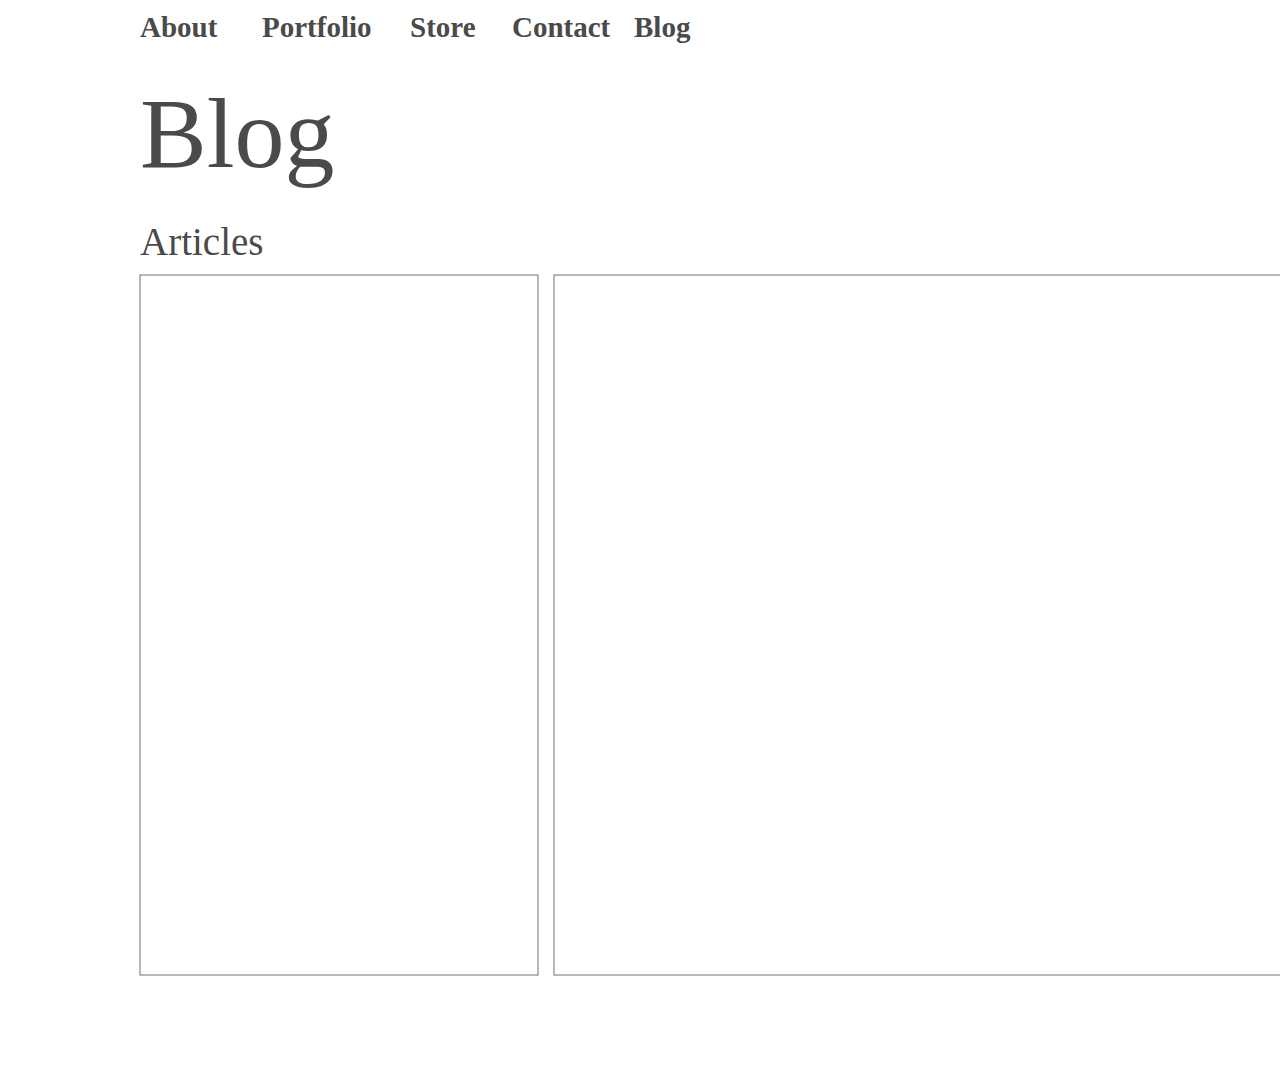
==== Blog/Blog.html @ 2122621c "Add files via upload" ====
<!DOCTYPE html>
<html>
<head>
<meta charset="utf-8"/>
<meta http-equiv="X-UA-Compatible" content="IE=edge"/>
<meta name="viewport" content="width=device-width, initial-scale=1.0">
<title>Blog</title>
<style id="applicationStylesheet" type="text/css">
	.mediaViewInfo {
		--web-view-name: Blog;
		--web-view-id: Blog;
		--web-scale-on-resize: true;
		--web-enable-deep-linking: true;
	}
	:root {
		--web-view-ids: Blog;
	}
	* {
		margin: 0;
		padding: 0;
		box-sizing: border-box;
		border: none;
	}
	#Blog {
		position: absolute;
		width: 1920px;
		height: 1080px;
		background-color: rgba(255,255,255,1);
		overflow: hidden;
		--web-view-name: Blog;
		--web-view-id: Blog;
		--web-scale-on-resize: true;
		--web-enable-deep-linking: true;
	}
	@keyframes fadein {
	
		0% {
			opacity: 0;
		}
		100% {
			opacity: 1;
		}
	
	}
	#Blog_m {
		left: 140px;
		top: 76px;
		position: absolute;
		overflow: visible;
		width: 189px;
		white-space: nowrap;
		text-align: left;
		font-family: Alegreya;
		font-style: normal;
		font-weight: normal;
		font-size: 100px;
		color: rgba(74,74,74,1);
	}
	#Blog_Articles {
		position: absolute;
		width: 1640px;
		height: 756px;
		left: 140px;
		top: 219px;
		overflow: visible;
	}
	#Articles_Space {
		fill: rgba(255,255,255,1);
		stroke: rgba(112,112,112,1);
		stroke-width: 1px;
		stroke-linejoin: miter;
		stroke-linecap: butt;
		stroke-miterlimit: 4;
		shape-rendering: auto;
	}
	.Articles_Space {
		position: absolute;
		overflow: visible;
		width: 398px;
		height: 700px;
		left: 0px;
		top: 56px;
	}
	#Articles {
		left: 0px;
		top: 0px;
		position: absolute;
		overflow: visible;
		width: 124px;
		white-space: nowrap;
		text-align: left;
		font-family: Alegreya;
		font-style: normal;
		font-weight: normal;
		font-size: 39px;
		color: rgba(74,74,74,1);
	}
	#Article_Writing_Space {
		fill: rgba(255,255,255,1);
		stroke: rgba(112,112,112,1);
		stroke-width: 1px;
		stroke-linejoin: miter;
		stroke-linecap: butt;
		stroke-miterlimit: 4;
		shape-rendering: auto;
	}
	.Article_Writing_Space {
		position: absolute;
		overflow: visible;
		width: 1226px;
		height: 700px;
		left: 414px;
		top: 56px;
	}
	#Heading {
		position: absolute;
		width: 1920px;
		height: 56px;
		left: 0px;
		top: 0px;
		overflow: visible;
	}
	#Toolbar_rectangle {
		opacity: 0.45;
		fill: rgba(255,255,255,1);
	}
	.Toolbar_rectangle {
		position: absolute;
		overflow: visible;
		width: 1920px;
		height: 56px;
		left: 0px;
		top: 0px;
	}
	#Portfolio {
		left: 262px;
		top: 11px;
		position: absolute;
		overflow: visible;
		width: 123px;
		height: 38px;
		--web-animation: fadein 0.3s ease-out;
		--web-action-type: page;
		--web-action-target: HomePage.html;
		cursor: pointer;
		text-align: left;
		font-family: Roboto Slab;
		font-style: normal;
		font-weight: bold;
		font-size: 29px;
		color: rgba(74,74,74,1);
	}
	#Contact_ {
		left: 512px;
		top: 11px;
		position: absolute;
		overflow: hidden;
		width: 123px;
		height: 38px;
		--web-animation: fadein 0.3s ease-out;
		--web-action-type: page;
		--web-action-target: HomePage.html;
		cursor: pointer;
		text-align: left;
		font-family: Roboto Slab;
		font-style: normal;
		font-weight: bold;
		font-size: 29px;
		color: rgba(74,74,74,1);
	}
	#About {
		left: 140px;
		top: 11px;
		position: absolute;
		overflow: hidden;
		width: 123px;
		height: 34px;
		--web-animation: fadein 0.3s ease-out;
		--web-action-type: page;
		--web-action-target: HomePage.html;
		cursor: pointer;
		text-align: left;
		font-family: Roboto Slab;
		font-style: normal;
		font-weight: bold;
		font-size: 29px;
		color: rgba(74,74,74,1);
	}
	#Store {
		left: 410px;
		top: 11px;
		position: absolute;
		overflow: visible;
		width: 123px;
		height: 38px;
		text-align: left;
		font-family: Roboto Slab;
		font-style: normal;
		font-weight: bold;
		font-size: 29px;
		color: rgba(74,74,74,1);
	}
	#Blog__ {
		left: 634px;
		top: 11px;
		position: absolute;
		overflow: hidden;
		width: 69px;
		height: 38px;
		text-align: left;
		font-family: Roboto Slab;
		font-style: normal;
		font-weight: bold;
		font-size: 29px;
		color: rgba(74,74,74,1);
	}
</style>
<script id="applicationScript">
///////////////////////////////////////
// INITIALIZATION
///////////////////////////////////////

/**
 * Functionality for scaling, showing by media query, and navigation between multiple pages on a single page. 
 * Code subject to change.
 **/

if (window.console==null) { window["console"] = { log : function() {} } }; // some browsers do not set console

var Application = function() {
	// event constants
	this.prefix = "--web-";
	this.NAVIGATION_CHANGE = "viewChange";
	this.VIEW_NOT_FOUND = "viewNotFound";
	this.VIEW_CHANGE = "viewChange";
	this.VIEW_CHANGING = "viewChanging";
	this.STATE_NOT_FOUND = "stateNotFound";
	this.APPLICATION_COMPLETE = "applicationComplete";
	this.APPLICATION_RESIZE = "applicationResize";
	this.SIZE_STATE_NAME = "data-is-view-scaled";
	this.STATE_NAME = this.prefix + "state";

	this.lastTrigger = null;
	this.lastView = null;
	this.lastState = null;
	this.lastOverlay = null;
	this.currentView = null;
	this.currentState = null;
	this.currentOverlay = null;
	this.currentQuery = {index: 0, rule: null, mediaText: null, id: null};
	this.inclusionQuery = "(min-width: 0px)";
	this.exclusionQuery = "none and (min-width: 99999px)";
	this.LastModifiedDateLabelName = "LastModifiedDateLabel";
	this.viewScaleSliderId = "ViewScaleSliderInput";
	this.pageRefreshedName = "showPageRefreshedNotification";
	this.application = null;
	this.applicationStylesheet = null;
	this.showByMediaQuery = null;
	this.mediaQueryDictionary = {};
	this.viewsDictionary = {};
	this.addedViews = [];
	this.viewStates = [];
	this.views = [];
	this.viewIds = [];
	this.viewQueries = {};
	this.overlays = {};
	this.overlayIds = [];
	this.numberOfViews = 0;
	this.verticalPadding = 0;
	this.horizontalPadding = 0;
	this.stateName = null;
	this.viewScale = 1;
	this.viewLeft = 0;
	this.viewTop = 0;
	this.horizontalScrollbarsNeeded = false;
	this.verticalScrollbarsNeeded = false;

	// view settings
	this.showUpdateNotification = false;
	this.showNavigationControls = false;
	this.scaleViewsToFit = false;
	this.scaleToFitOnDoubleClick = false;
	this.actualSizeOnDoubleClick = false;
	this.scaleViewsOnResize = false;
	this.navigationOnKeypress = false;
	this.showViewName = false;
	this.enableDeepLinking = true;
	this.refreshPageForChanges = false;
	this.showRefreshNotifications = true;

	// view controls
	this.scaleViewSlider = null;
	this.lastModifiedLabel = null;
	this.supportsPopState = false; // window.history.pushState!=null;
	this.initialized = false;

	// refresh properties
	this.refreshDuration = 250;
	this.lastModifiedDate = null;
	this.refreshRequest = null;
	this.refreshInterval = null;
	this.refreshContent = null;
	this.refreshContentSize = null;
	this.refreshCheckContent = false;
	this.refreshCheckContentSize = false;

	var self = this;

	self.initialize = function(event) {
		var view = self.getVisibleView();
		var views = self.getVisibleViews();
		if (view==null) view = self.getInitialView();
		self.collectViews();
		self.collectOverlays();
		self.collectMediaQueries();

		for (let index = 0; index < views.length; index++) {
			var view = views[index];
			self.setViewOptions(view);
			self.setViewVariables(view);
			self.centerView(view);
		}

		// sometimes the body size is 0 so we call this now and again later
		if (self.initialized) {
			window.addEventListener(self.NAVIGATION_CHANGE, self.viewChangeHandler);
			window.addEventListener("keyup", self.keypressHandler);
			window.addEventListener("keypress", self.keypressHandler);
			window.addEventListener("resize", self.resizeHandler);
			window.document.addEventListener("dblclick", self.doubleClickHandler);

			if (self.supportsPopState) {
				window.addEventListener('popstate', self.popStateHandler);
			}
			else {
				window.addEventListener('hashchange', self.hashChangeHandler);
			}

			// we are ready to go
			window.dispatchEvent(new Event(self.APPLICATION_COMPLETE));
		}

		if (self.initialized==false) {
			if (self.enableDeepLinking) {
				self.syncronizeViewToURL();
			} 
	
			if (self.refreshPageForChanges) {
				self.setupRefreshForChanges();
			}
	
			self.initialized = true;
		}
		
		if (self.scaleViewsToFit) {
			self.viewScale = self.scaleViewToFit(view);
			
			if (self.viewScale<0) {
				setTimeout(self.scaleViewToFit, 500, view);
			}
		}
		else if (view) {
			self.viewScale = self.getViewScaleValue(view);
			self.centerView(view);
			self.updateSliderValue(self.viewScale);
		}
		else {
			// no view found
		}
	
		if (self.showUpdateNotification) {
			self.showNotification();
		}

		//"addEventListener" in window ? null : window.addEventListener = window.attachEvent;
		//"addEventListener" in document ? null : document.addEventListener = document.attachEvent;
	}


	///////////////////////////////////////
	// AUTO REFRESH 
	///////////////////////////////////////

	self.setupRefreshForChanges = function() {
		self.refreshRequest = new XMLHttpRequest();

		if (!self.refreshRequest) {
			return false;
		}

		// get document start values immediately
		self.requestRefreshUpdate();
	}

	/**
	 * Attempt to check the last modified date by the headers 
	 * or the last modified property from the byte array (experimental)
	 **/
	self.requestRefreshUpdate = function() {
		var url = document.location.href;
		var protocol = window.location.protocol;
		var method;
		
		try {

			if (self.refreshCheckContentSize) {
				self.refreshRequest.open('HEAD', url, true);
			}
			else if (self.refreshCheckContent) {
				self.refreshContent = document.documentElement.outerHTML;
				self.refreshRequest.open('GET', url, true);
				self.refreshRequest.responseType = "text";
			}
			else {

				// get page last modified date for the first call to compare to later
				if (self.lastModifiedDate==null) {

					// File system does not send headers in FF so get blob if possible
					if (protocol=="file:") {
						self.refreshRequest.open("GET", url, true);
						self.refreshRequest.responseType = "blob";
					}
					else {
						self.refreshRequest.open("HEAD", url, true);
						self.refreshRequest.responseType = "blob";
					}

					self.refreshRequest.onload = self.refreshOnLoadOnceHandler;

					// In some browsers (Chrome & Safari) this error occurs at send: 
					// 
					// Chrome - Access to XMLHttpRequest at 'file:///index.html' from origin 'null' 
					// has been blocked by CORS policy: 
					// Cross origin requests are only supported for protocol schemes: 
					// http, data, chrome, chrome-extension, https.
					// 
					// Safari - XMLHttpRequest cannot load file:///Users/user/Public/index.html. Cross origin requests are only supported for HTTP.
					// 
					// Solution is to run a local server, set local permissions or test in another browser
					self.refreshRequest.send(null);

					// In MS browsers the following behavior occurs possibly due to an AJAX call to check last modified date: 
					// 
					// DOM7011: The code on this page disabled back and forward caching.

					// In Brave (Chrome) error when on the server
					// index.js:221 HEAD https://www.example.com/ net::ERR_INSUFFICIENT_RESOURCES
					// self.refreshRequest.send(null);

				}
				else {
					self.refreshRequest = new XMLHttpRequest();
					self.refreshRequest.onreadystatechange = self.refreshHandler;
					self.refreshRequest.ontimeout = function() {
						self.log("Couldn't find page to check for updates");
					}
					
					var method;
					if (protocol=="file:") {
						method = "GET";
					}
					else {
						method = "HEAD";
					}

					//refreshRequest.open('HEAD', url, true);
					self.refreshRequest.open(method, url, true);
					self.refreshRequest.responseType = "blob";
					self.refreshRequest.send(null);
				}
			}
		}
		catch (error) {
			self.log("Refresh failed for the following reason:")
			self.log(error);
		}
	}

	self.refreshHandler = function() {
		var contentSize;

		try {

			if (self.refreshRequest.readyState === XMLHttpRequest.DONE) {
				
				if (self.refreshRequest.status === 2 || 
					self.refreshRequest.status === 200) {
					var pageChanged = false;

					self.updateLastModifiedLabel();

					if (self.refreshCheckContentSize) {
						var lastModifiedHeader = self.refreshRequest.getResponseHeader("Last-Modified");
						contentSize = self.refreshRequest.getResponseHeader("Content-Length");
						//lastModifiedDate = refreshRequest.getResponseHeader("Last-Modified");
						var headers = self.refreshRequest.getAllResponseHeaders();
						var hasContentHeader = headers.indexOf("Content-Length")!=-1;
						
						if (hasContentHeader) {
							contentSize = self.refreshRequest.getResponseHeader("Content-Length");

							// size has not been set yet
							if (self.refreshContentSize==null) {
								self.refreshContentSize = contentSize;
								// exit and let interval call this method again
								return;
							}

							if (contentSize!=self.refreshContentSize) {
								pageChanged = true;
							}
						}
					}
					else if (self.refreshCheckContent) {

						if (self.refreshRequest.responseText!=self.refreshContent) {
							pageChanged = true;
						}
					}
					else {
						lastModifiedHeader = self.getLastModified(self.refreshRequest);

						if (self.lastModifiedDate!=lastModifiedHeader) {
							self.log("lastModifiedDate:" + self.lastModifiedDate + ",lastModifiedHeader:" +lastModifiedHeader);
							pageChanged = true;
						}

					}

					
					if (pageChanged) {
						clearInterval(self.refreshInterval);
						self.refreshUpdatedPage();
						return;
					}

				}
				else {
					self.log('There was a problem with the request.');
				}

			}
		}
		catch( error ) {
			//console.log('Caught Exception: ' + error);
		}
	}

	self.refreshOnLoadOnceHandler = function(event) {

		// get the last modified date
		if (self.refreshRequest.response) {
			self.lastModifiedDate = self.getLastModified(self.refreshRequest);

			if (self.lastModifiedDate!=null) {

				if (self.refreshInterval==null) {
					self.refreshInterval = setInterval(self.requestRefreshUpdate, self.refreshDuration);
				}
			}
			else {
				self.log("Could not get last modified date from the server");
			}
		}
	}

	self.refreshUpdatedPage = function() {
		if (self.showRefreshNotifications) {
			var date = new Date().setTime((new Date().getTime()+10000));
			document.cookie = encodeURIComponent(self.pageRefreshedName) + "=true" + "; max-age=6000;" + " path=/";
		}

		document.location.reload(true);
	}

	self.showNotification = function(duration) {
		var notificationID = self.pageRefreshedName+"ID";
		var notification = document.getElementById(notificationID);
		if (duration==null) duration = 4000;

		if (notification!=null) {return;}

		notification = document.createElement("div");
		notification.id = notificationID;
		notification.textContent = "PAGE UPDATED";
		var styleRule = ""
		styleRule = "position: fixed; padding: 7px 16px 6px 16px; font-family: Arial, sans-serif; font-size: 10px; font-weight: bold; left: 50%;";
		styleRule += "top: 20px; background-color: rgba(0,0,0,.5); border-radius: 12px; color:rgb(235, 235, 235); transition: all 2s linear;";
		styleRule += "transform: translateX(-50%); letter-spacing: .5px; filter: drop-shadow(2px 2px 6px rgba(0, 0, 0, .1)); cursor: pointer";
		notification.setAttribute("style", styleRule);

		notification.className = "PageRefreshedClass";
		notification.addEventListener("click", function() {
			notification.parentNode.removeChild(notification);
		});
		
		document.body.appendChild(notification);

		setTimeout(function() {
			notification.style.opacity = "0";
			notification.style.filter = "drop-shadow( 0px 0px 0px rgba(0,0,0, .5))";
			setTimeout(function() {
				try {
					notification.parentNode.removeChild(notification);
				} catch(error) {}
			}, duration)
		}, duration);

		document.cookie = encodeURIComponent(self.pageRefreshedName) + "=; max-age=1; path=/";
	}

	/**
	 * Get the last modified date from the header 
	 * or file object after request has been received
	 **/
	self.getLastModified = function(request) {
		var date;

		// file protocol - FILE object with last modified property
		if (request.response && request.response.lastModified) {
			date = request.response.lastModified;
		}
		
		// http protocol - check headers
		if (date==null) {
			date = request.getResponseHeader("Last-Modified");
		}

		return date;
	}

	self.updateLastModifiedLabel = function() {
		var labelValue = "";
		
		if (self.lastModifiedLabel==null) {
			self.lastModifiedLabel = document.getElementById("LastModifiedLabel");
		}

		if (self.lastModifiedLabel) {
			var seconds = parseInt(((new Date().getTime() - Date.parse(document.lastModified)) / 1000 / 60) * 100 + "");
			var minutes = 0;
			var hours = 0;

			if (seconds < 60) {
				seconds = Math.floor(seconds/10)*10;
				labelValue = seconds + " seconds";
			}
			else {
				minutes = parseInt((seconds/60) + "");

				if (minutes>60) {
					hours = parseInt((seconds/60/60) +"");
					labelValue += hours==1 ? " hour" : " hours";
				}
				else {
					labelValue = minutes+"";
					labelValue += minutes==1 ? " minute" : " minutes";
				}
			}
			
			if (seconds<10) {
				labelValue = "Updated now";
			}
			else {
				labelValue = "Updated " + labelValue + " ago";
			}

			if (self.lastModifiedLabel.firstElementChild) {
				self.lastModifiedLabel.firstElementChild.textContent = labelValue;

			}
			else if ("textContent" in self.lastModifiedLabel) {
				self.lastModifiedLabel.textContent = labelValue;
			}
		}
	}

	self.getShortString = function(string, length) {
		if (length==null) length = 30;
		string = string!=null ? string.substr(0, length).replace(/\n/g, "") : "[String is null]";
		return string;
	}

	self.getShortNumber = function(value, places) {
		if (places==null || places<1) places = 4;
		value = Math.round(value * Math.pow(10,places)) / Math.pow(10, places);
		return value;
	}

	///////////////////////////////////////
	// NAVIGATION CONTROLS
	///////////////////////////////////////

	self.updateViewLabel = function() {
		var viewNavigationLabel = document.getElementById("ViewNavigationLabel");
		var view = self.getVisibleView();
		var viewIndex = view ? self.getViewIndex(view) : -1;
		var viewName = view ? self.getViewPreferenceValue(view, self.prefix + "view-name") : null;
		var viewId = view ? view.id : null;

		if (viewNavigationLabel && view) {
			if (viewName && viewName.indexOf('"')!=-1) {
				viewName = viewName.replace(/"/g, "");
			}

			if (self.showViewName) {
				viewNavigationLabel.textContent = viewName;
				self.setTooltip(viewNavigationLabel, viewIndex + 1 + " of " + self.numberOfViews);
			}
			else {
				viewNavigationLabel.textContent = viewIndex + 1 + " of " + self.numberOfViews;
				self.setTooltip(viewNavigationLabel, viewName);
			}

		}
	}

	self.updateURL = function(view) {
		view = view == null ? self.getVisibleView() : view;
		var viewId = view ? view.id : null
		var viewFragment = view ? "#"+ viewId : null;

		if (viewId && self.viewIds.length>1 && self.enableDeepLinking) {

			if (self.supportsPopState==false) {
				self.setFragment(viewId);
			}
			else {
				if (viewFragment!=window.location.hash) {

					if (window.location.hash==null) {
						window.history.replaceState({name:viewId}, null, viewFragment);
					}
					else {
						window.history.pushState({name:viewId}, null, viewFragment);
					}
				}
			}
		}
	}

	self.updateURLState = function(view, stateName) {
		stateName = view && (stateName=="" || stateName==null) ? self.getStateNameByViewId(view.id) : stateName;

		if (self.supportsPopState==false) {
			self.setFragment(stateName);
		}
		else {
			if (stateName!=window.location.hash) {

				if (window.location.hash==null) {
					window.history.replaceState({name:view.viewId}, null, stateName);
				}
				else {
					window.history.pushState({name:view.viewId}, null, stateName);
				}
			}
		}
	}

	self.setFragment = function(value) {
		window.location.hash = "#" + value;
	}

	self.setTooltip = function(element, value) {
		// setting the tooltip in edge causes a page crash on hover
		if (/Edge/.test(navigator.userAgent)) { return; }

		if ("title" in element) {
			element.title = value;
		}
	}

	self.getStylesheetRules = function(styleSheet) {
		try {
			if (styleSheet) return styleSheet.cssRules || styleSheet.rules;
	
			return document.styleSheets[0]["cssRules"] || document.styleSheets[0]["rules"];
		}
		catch (error) {
			// ERRORS:
			// SecurityError: The operation is insecure.
			// Errors happen when script loads before stylesheet or loading an external css locally

			// InvalidAccessError: A parameter or an operation is not supported by the underlying object
			// Place script after stylesheet

			console.log(error);
			if (error.toString().indexOf("The operation is insecure")!=-1) {
				console.log("Load the stylesheet before the script or load the stylesheet inline until it can be loaded on a server")
			}
			return [];
		}
	}

	/**
	 * If single page application hide all of the views. 
	 * @param {Number} selectedIndex if provided shows the view at index provided
	 **/
	self.hideViews = function(selectedIndex, animation) {
		var rules = self.getStylesheetRules();
		var queryIndex = 0;
		var numberOfRules = rules!=null ? rules.length : 0;

		// loop through rules and hide media queries except selected
		for (var i=0;i<numberOfRules;i++) {
			var rule = rules[i];
			var cssText = rule && rule.cssText;

			if (rule.media!=null && cssText.match("--web-view-name:")) {

				if (queryIndex==selectedIndex) {
					self.currentQuery.mediaText = rule.conditionText;
					self.currentQuery.index = selectedIndex;
					self.currentQuery.rule = rule;
					self.enableMediaQuery(rule);
				}
				else {
					if (animation) {
						self.fadeOut(rule)
					}
					else {
						self.disableMediaQuery(rule);
					}
				}
				
				queryIndex++;
			}
		}

		self.numberOfViews = queryIndex;
		self.updateViewLabel();
		self.updateURL();

		self.dispatchViewChange();

		var view = self.getVisibleView();
		var viewIndex = view ? self.getViewIndex(view) : -1;

		return viewIndex==selectedIndex ? view : null;
	}

	/**
	 * If single page application hide all of the views. 
	 * @param {HTMLElement} selectedView if provided shows the view passed in
	 **/
	 self.hideAllViews = function(selectedView, animation) {
		var views = self.views;
		var queryIndex = 0;
		var numberOfViews = views!=null ? views.length : 0;

		// loop through rules and hide media queries except selected
		for (var i=0;i<numberOfViews;i++) {
			var viewData = views[i];
			var view = viewData && viewData.view;
			var mediaRule = viewData && viewData.mediaRule;
			
			if (view==selectedView) {
				self.currentQuery.mediaText = mediaRule.conditionText;
				self.currentQuery.index = queryIndex;
				self.currentQuery.rule = mediaRule;
				self.enableMediaQuery(mediaRule);
			}
			else {
				if (animation) {
					self.fadeOut(mediaRule)
				}
				else {
					self.disableMediaQuery(mediaRule);
				}
			}
			
			queryIndex++;
		}

		self.numberOfViews = queryIndex;
		self.updateViewLabel();
		self.updateURL();
		self.dispatchViewChange();

		var visibleView = self.getVisibleView();

		return visibleView==selectedView ? selectedView : null;
	}

	/**
	 * Hide view
	 * @param {Object} view element to hide
	 **/
	self.hideView = function(view) {
		var rule = view ? self.mediaQueryDictionary[view.id] : null;

		if (rule) {
			self.disableMediaQuery(rule);
		}
	}

	/**
	 * Hide overlay
	 * @param {Object} overlay element to hide
	 **/
	self.hideOverlay = function(overlay) {
		var rule = overlay ? self.mediaQueryDictionary[overlay.id] : null;

		if (rule) {
			self.disableMediaQuery(rule);

			//if (self.showByMediaQuery) {
				overlay.style.display = "none";
			//}
		}
	}

	/**
	 * Show the view by media query. Does not hide current views
	 * Sets view options by default
	 * @param {Object} view element to show
	 * @param {Boolean} setViewOptions sets view options if null or true
	 */
	self.showViewByMediaQuery = function(view, setViewOptions) {
		var id = view ? view.id : null;
		var query = id ? self.mediaQueryDictionary[id] : null;
		var isOverlay = view ? self.isOverlay(view) : false;
		setViewOptions = setViewOptions==null ? true : setViewOptions;

		if (query) {
			self.enableMediaQuery(query);

			if (isOverlay && view && setViewOptions) {
				self.setViewVariables(null, view);
			}
			else {
				if (view && setViewOptions) self.setViewOptions(view);
				if (view && setViewOptions) self.setViewVariables(view);
			}
		}
	}

	/**
	 * Show the view. Does not hide current views
	 */
	self.showView = function(view, setViewOptions) {
		var id = view ? view.id : null;
		var query = id ? self.mediaQueryDictionary[id] : null;
		var display = null;
		setViewOptions = setViewOptions==null ? true : setViewOptions;

		if (query) {
			self.enableMediaQuery(query);
			if (view==null) view =self.getVisibleView();
			if (view && setViewOptions) self.setViewOptions(view);
		}
		else if (id) {
			display = window.getComputedStyle(view).getPropertyValue("display");
			if (display=="" || display=="none") {
				view.style.display = "block";
			}
		}

		if (view) {
			if (self.currentView!=null) {
				self.lastView = self.currentView;
			}

			self.currentView = view;
		}
	}

	self.showViewById = function(id, setViewOptions) {
		var view = id ? self.getViewById(id) : null;

		if (view) {
			self.showView(view);
			return;
		}

		self.log("View not found '" + id + "'");
	}

	self.getElementView = function(element) {
		var view = element;
		var viewFound = false;

		while (viewFound==false || view==null) {
			if (view && self.viewsDictionary[view.id]) {
				return view;
			}
			view = view.parentNode;
		}
	}

	/**
	 * Show overlay over view
	 * @param {Event | HTMLElement} event event or html element with styles applied
	 * @param {String} id id of view or view reference
	 * @param {Number} x x location
	 * @param {Number} y y location
	 */
	self.showOverlay = function(event, id, x, y) {
		var overlay = id && typeof id === 'string' ? self.getViewById(id) : id ? id : null;
		var query = overlay ? self.mediaQueryDictionary[overlay.id] : null;
		var centerHorizontally = false;
		var centerVertically = false;
		var anchorLeft = false;
		var anchorTop = false;
		var anchorRight = false;
		var anchorBottom = false;
		var display = null;
		var reparent = true;
		var view = null;
		
		if (overlay==null || overlay==false) {
			self.log("Overlay not found, '"+ id + "'");
			return;
		}

		// get enter animation - event target must have css variables declared
		if (event) {
			var button = event.currentTarget || event; // can be event or htmlelement
			var buttonComputedStyles = getComputedStyle(button);
			var actionTargetValue = buttonComputedStyles.getPropertyValue(self.prefix+"action-target").trim();
			var animation = buttonComputedStyles.getPropertyValue(self.prefix+"animation").trim();
			var isAnimated = animation!="";
			var targetType = buttonComputedStyles.getPropertyValue(self.prefix+"action-type").trim();
			var actionTarget = self.application ? null : self.getElement(actionTargetValue);
			var actionTargetStyles = actionTarget ? actionTarget.style : null;

			if (actionTargetStyles) {
				actionTargetStyles.setProperty("animation", animation);
			}

			if ("stopImmediatePropagation" in event) {
				event.stopImmediatePropagation();
			}
		}
		
		if (self.application==false || targetType=="page") {
			document.location.href = "./" + actionTargetValue;
			return;
		}

		// remove any current overlays
		if (self.currentOverlay) {

			// act as switch if same button
			if (self.currentOverlay==actionTarget || self.currentOverlay==null) {
				if (self.lastTrigger==button) {
					self.removeOverlay(isAnimated);
					return;
				}
			}
			else {
				self.removeOverlay(isAnimated);
			}
		}

		if (reparent) {
			view = self.getElementView(button);
			if (view) {
				view.appendChild(overlay);
			}
		}

		if (query) {
			//self.setElementAnimation(overlay, null);
			//overlay.style.animation = animation;
			self.enableMediaQuery(query);
			
			var display = overlay && overlay.style.display;
			
			if (overlay && display=="" || display=="none") {
				overlay.style.display = "block";
				//self.setViewOptions(overlay);
			}

			// add animation defined in event target style declaration
			if (animation && self.supportAnimations) {
				self.fadeIn(overlay, false, animation);
			}
		}
		else if (id) {

			display = window.getComputedStyle(overlay).getPropertyValue("display");

			if (display=="" || display=="none") {
				overlay.style.display = "block";
			}

			// add animation defined in event target style declaration
			if (animation && self.supportAnimations) {
				self.fadeIn(overlay, false, animation);
			}
		}

		// do not set x or y position if centering
		var horizontal = self.prefix + "center-horizontally";
		var vertical = self.prefix + "center-vertically";
		var style = overlay.style;
		var transform = [];

		centerHorizontally = self.getIsStyleDefined(id, horizontal) ? self.getViewPreferenceBoolean(overlay, horizontal) : false;
		centerVertically = self.getIsStyleDefined(id, vertical) ? self.getViewPreferenceBoolean(overlay, vertical) : false;
		anchorLeft = self.getIsStyleDefined(id, "left");
		anchorRight = self.getIsStyleDefined(id, "right");
		anchorTop = self.getIsStyleDefined(id, "top");
		anchorBottom = self.getIsStyleDefined(id, "bottom");

		
		if (self.viewsDictionary[overlay.id] && self.viewsDictionary[overlay.id].styleDeclaration) {
			style = self.viewsDictionary[overlay.id].styleDeclaration.style;
		}
		
		if (centerHorizontally) {
			style.left = "50%";
			style.transformOrigin = "0 0";
			transform.push("translateX(-50%)");
		}
		else if (anchorRight && anchorLeft) {
			style.left = x + "px";
		}
		else if (anchorRight) {
			//style.right = x + "px";
		}
		else {
			style.left = x + "px";
		}
		
		if (centerVertically) {
			style.top = "50%";
			transform.push("translateY(-50%)");
			style.transformOrigin = "0 0";
		}
		else if (anchorTop && anchorBottom) {
			style.top = y + "px";
		}
		else if (anchorBottom) {
			//style.bottom = y + "px";
		}
		else {
			style.top = y + "px";
		}

		if (transform.length) {
			style.transform = transform.join(" ");
		}

		self.currentOverlay = overlay;
		self.lastTrigger = button;
	}

	self.goBack = function() {
		if (self.currentOverlay) {
			self.removeOverlay();
		}
		else if (self.lastView) {
			self.goToView(self.lastView.id);
		}
	}

	self.removeOverlay = function(animate) {
		var overlay = self.currentOverlay;
		animate = animate===false ? false : true;

		if (overlay) {
			var style = overlay.style;
			
			if (style.animation && self.supportAnimations && animate) {
				self.reverseAnimation(overlay, true);

				var duration = self.getAnimationDuration(style.animation, true);
		
				setTimeout(function() {
					self.setElementAnimation(overlay, null);
					self.hideOverlay(overlay);
					self.currentOverlay = null;
				}, duration);
			}
			else {
				self.setElementAnimation(overlay, null);
				self.hideOverlay(overlay);
				self.currentOverlay = null;
			}
		}
	}

	/**
	 * Reverse the animation and hide after
	 * @param {Object} target element with animation
	 * @param {Boolean} hide hide after animation ends
	 */
	self.reverseAnimation = function(target, hide) {
		var lastAnimation = null;
		var style = target.style;

		style.animationPlayState = "paused";
		lastAnimation = style.animation;
		style.animation = null;
		style.animationPlayState = "paused";

		if (hide) {
			//target.addEventListener("animationend", self.animationEndHideHandler);
	
			var duration = self.getAnimationDuration(lastAnimation, true);
			var isOverlay = self.isOverlay(target);
	
			setTimeout(function() {
				self.setElementAnimation(target, null);

				if (isOverlay) {
					self.hideOverlay(target);
				}
				else {
					self.hideView(target);
				}
			}, duration);
		}

		setTimeout(function() {
			style.animation = lastAnimation;
			style.animationPlayState = "paused";
			style.animationDirection = "reverse";
			style.animationPlayState = "running";
		}, 30);
	}

	self.animationEndHandler = function(event) {
		var target = event.currentTarget;
		self.dispatchEvent(new Event(event.type));
	}

	self.isOverlay = function(view) {
		var result = view ? self.getViewPreferenceBoolean(view, self.prefix + "is-overlay") : false;

		return result;
	}

	self.animationEndHideHandler = function(event) {
		var target = event.currentTarget;
		self.setViewVariables(null, target);
		self.hideView(target);
		target.removeEventListener("animationend", self.animationEndHideHandler);
	}

	self.animationEndShowHandler = function(event) {
		var target = event.currentTarget;
		target.removeEventListener("animationend", self.animationEndShowHandler);
	}

	self.setViewOptions = function(view) {

		if (view) {
			self.minimumScale = self.getViewPreferenceValue(view, self.prefix + "minimum-scale");
			self.maximumScale = self.getViewPreferenceValue(view, self.prefix + "maximum-scale");
			self.scaleViewsToFit = self.getViewPreferenceBoolean(view, self.prefix + "scale-to-fit");
			self.scaleToFitType = self.getViewPreferenceValue(view, self.prefix + "scale-to-fit-type");
			self.scaleToFitOnDoubleClick = self.getViewPreferenceBoolean(view, self.prefix + "scale-on-double-click");
			self.actualSizeOnDoubleClick = self.getViewPreferenceBoolean(view, self.prefix + "actual-size-on-double-click");
			self.scaleViewsOnResize = self.getViewPreferenceBoolean(view, self.prefix + "scale-on-resize");
			self.enableScaleUp = self.getViewPreferenceBoolean(view, self.prefix + "enable-scale-up");
			self.centerHorizontally = self.getViewPreferenceBoolean(view, self.prefix + "center-horizontally");
			self.centerVertically = self.getViewPreferenceBoolean(view, self.prefix + "center-vertically");
			self.navigationOnKeypress = self.getViewPreferenceBoolean(view, self.prefix + "navigate-on-keypress");
			self.showViewName = self.getViewPreferenceBoolean(view, self.prefix + "show-view-name");
			self.refreshPageForChanges = self.getViewPreferenceBoolean(view, self.prefix + "refresh-for-changes");
			self.refreshPageForChangesInterval = self.getViewPreferenceValue(view, self.prefix + "refresh-interval");
			self.showNavigationControls = self.getViewPreferenceBoolean(view, self.prefix + "show-navigation-controls");
			self.scaleViewSlider = self.getViewPreferenceBoolean(view, self.prefix + "show-scale-controls");
			self.enableDeepLinking = self.getViewPreferenceBoolean(view, self.prefix + "enable-deep-linking");
			self.singlePageApplication = self.getViewPreferenceBoolean(view, self.prefix + "application");
			self.showByMediaQuery = self.getViewPreferenceBoolean(view, self.prefix + "show-by-media-query");
			self.showUpdateNotification = document.cookie!="" ? document.cookie.indexOf(self.pageRefreshedName)!=-1 : false;
			self.imageComparisonDuration = self.getViewPreferenceValue(view, self.prefix + "image-comparison-duration");
			self.supportAnimations = self.getViewPreferenceBoolean(view, self.prefix + "enable-animations", true);

			if (self.scaleViewsToFit) {
				var newScaleValue = self.scaleViewToFit(view);
				
				if (newScaleValue<0) {
					setTimeout(self.scaleViewToFit, 500, view);
				}
			}
			else {
				self.viewScale = self.getViewScaleValue(view);
				self.viewToFitWidthScale = self.getViewFitToViewportWidthScale(view, self.enableScaleUp)
				self.viewToFitHeightScale = self.getViewFitToViewportScale(view, self.enableScaleUp);
				self.updateSliderValue(self.viewScale);
			}

			if (self.imageComparisonDuration!=null) {
				// todo
			}

			if (self.refreshPageForChangesInterval!=null) {
				self.refreshDuration = Number(self.refreshPageForChangesInterval);
			}
		}
	}

	self.previousView = function(event) {
		var rules = self.getStylesheetRules();
		var view = self.getVisibleView()
		var index = view ? self.getViewIndex(view) : -1;
		var prevQueryIndex = index!=-1 ? index-1 : self.currentQuery.index-1;
		var queryIndex = 0;
		var numberOfRules = rules!=null ? rules.length : 0;

		if (event) {
			event.stopImmediatePropagation();
		}

		if (prevQueryIndex<0) {
			return;
		}

		// loop through rules and hide media queries except selected
		for (var i=0;i<numberOfRules;i++) {
			var rule = rules[i];
			
			if (rule.media!=null) {

				if (queryIndex==prevQueryIndex) {
					self.currentQuery.mediaText = rule.conditionText;
					self.currentQuery.index = prevQueryIndex;
					self.currentQuery.rule = rule;
					self.enableMediaQuery(rule);
					self.updateViewLabel();
					self.updateURL();
					self.dispatchViewChange();
				}
				else {
					self.disableMediaQuery(rule);
				}

				queryIndex++;
			}
		}
	}

	self.nextView = function(event) {
		var rules = self.getStylesheetRules();
		var view = self.getVisibleView();
		var index = view ? self.getViewIndex(view) : -1;
		var nextQueryIndex = index!=-1 ? index+1 : self.currentQuery.index+1;
		var queryIndex = 0;
		var numberOfRules = rules!=null ? rules.length : 0;
		var numberOfMediaQueries = self.getNumberOfMediaRules();

		if (event) {
			event.stopImmediatePropagation();
		}

		if (nextQueryIndex>=numberOfMediaQueries) {
			return;
		}

		// loop through rules and hide media queries except selected
		for (var i=0;i<numberOfRules;i++) {
			var rule = rules[i];
			
			if (rule.media!=null) {

				if (queryIndex==nextQueryIndex) {
					self.currentQuery.mediaText = rule.conditionText;
					self.currentQuery.index = nextQueryIndex;
					self.currentQuery.rule = rule;
					self.enableMediaQuery(rule);
					self.updateViewLabel();
					self.updateURL();
					self.dispatchViewChange();
				}
				else {
					self.disableMediaQuery(rule);
				}

				queryIndex++;
			}
		}
	}

	/**
	 * Enables a view via media query
	 */
	self.enableMediaQuery = function(rule) {

		try {
			rule.media.mediaText = self.inclusionQuery;
		}
		catch(error) {
			//self.log(error);
			rule.conditionText = self.inclusionQuery;
		}
	}

	self.disableMediaQuery = function(rule) {

		try {
			rule.media.mediaText = self.exclusionQuery;
		}
		catch(error) {
			rule.conditionText = self.exclusionQuery;
		}
	}

	self.dispatchViewChange = function() {
		try {
			var event = new Event(self.NAVIGATION_CHANGE);
			window.dispatchEvent(event);
		}
		catch (error) {
			// In IE 11: Object doesn't support this action
		}
	}

	self.getNumberOfMediaRules = function() {
		var rules = self.getStylesheetRules();
		var numberOfRules = rules ? rules.length : 0;
		var numberOfQueries = 0;

		for (var i=0;i<numberOfRules;i++) {
			if (rules[i].media!=null) { numberOfQueries++; }
		}
		
		return numberOfQueries;
	}

	/////////////////////////////////////////
	// VIEW SCALE 
	/////////////////////////////////////////

	self.sliderChangeHandler = function(event) {
		var value = self.getShortNumber(event.currentTarget.value/100);
		var view = self.getVisibleView();
		self.setViewScaleValue(view, false, value, true);
	}

	self.updateSliderValue = function(scale) {
		var slider = document.getElementById(self.viewScaleSliderId);
		var tooltip = parseInt(scale * 100 + "") + "%";
		var inputType;
		var inputValue;
		
		if (slider) {
			inputValue = self.getShortNumber(scale * 100);
			if (inputValue!=slider["value"]) {
				slider["value"] = inputValue;
			}
			inputType = slider.getAttributeNS(null, "type");

			if (inputType!="range") {
				// input range is not supported
				slider.style.display = "none";
			}

			self.setTooltip(slider, tooltip);
		}
	}

	self.viewChangeHandler = function(event) {
		var view = self.getVisibleView();
		var matrix = view ? getComputedStyle(view).transform : null;
		
		if (matrix) {
			self.viewScale = self.getViewScaleValue(view);
			
			var scaleNeededToFit = self.getViewFitToViewportScale(view);
			var isViewLargerThanViewport = scaleNeededToFit<1;
			
			// scale large view to fit if scale to fit is enabled
			if (self.scaleViewsToFit) {
				self.scaleViewToFit(view);
			}
			else {
				self.updateSliderValue(self.viewScale);
			}
		}
	}

	self.getViewScaleValue = function(view) {
		var matrix = getComputedStyle(view).transform;

		if (matrix) {
			var matrixArray = matrix.replace("matrix(", "").split(",");
			var scaleX = parseFloat(matrixArray[0]);
			var scaleY = parseFloat(matrixArray[3]);
			var scale = Math.min(scaleX, scaleY);
		}

		return scale;
	}

	/**
	 * Scales view to scale. 
	 * @param {Object} view view to scale. views are in views array
	 * @param {Boolean} scaleToFit set to true to scale to fit. set false to use desired scale value
	 * @param {Number} desiredScale scale to define. not used if scale to fit is false
	 * @param {Boolean} isSliderChange indicates if slider is callee
	 */
	self.setViewScaleValue = function(view, scaleToFit, desiredScale, isSliderChange) {
		var enableScaleUp = self.enableScaleUp;
		var scaleToFitType = self.scaleToFitType;
		var minimumScale = self.minimumScale;
		var maximumScale = self.maximumScale;
		var hasMinimumScale = !isNaN(minimumScale) && minimumScale!="";
		var hasMaximumScale = !isNaN(maximumScale) && maximumScale!="";
		var scaleNeededToFit = self.getViewFitToViewportScale(view, enableScaleUp);
		var scaleNeededToFitWidth = self.getViewFitToViewportWidthScale(view, enableScaleUp);
		var scaleNeededToFitHeight = self.getViewFitToViewportHeightScale(view, enableScaleUp);
		var scaleToFitFull = self.getViewFitToViewportScale(view, true);
		var scaleToFitFullWidth = self.getViewFitToViewportWidthScale(view, true);
		var scaleToFitFullHeight = self.getViewFitToViewportHeightScale(view, true);
		var scaleToWidth = scaleToFitType=="width";
		var scaleToHeight = scaleToFitType=="height";
		var shrunkToFit = false;
		var topPosition = null;
		var leftPosition = null;
		var translateY = null;
		var translateX = null;
		var transformValue = "";
		var canCenterVertically = true;
		var canCenterHorizontally = true;
		var style = view.style;

		if (view && self.viewsDictionary[view.id] && self.viewsDictionary[view.id].styleDeclaration) {
			style = self.viewsDictionary[view.id].styleDeclaration.style;
		}

		if (scaleToFit && isSliderChange!=true) {
			if (scaleToFitType=="fit" || scaleToFitType=="") {
				desiredScale = scaleNeededToFit;
			}
			else if (scaleToFitType=="width") {
				desiredScale = scaleNeededToFitWidth;
			}
			else if (scaleToFitType=="height") {
				desiredScale = scaleNeededToFitHeight;
			}
		}
		else {
			if (isNaN(desiredScale)) {
				desiredScale = 1;
			}
		}

		self.updateSliderValue(desiredScale);
		
		// scale to fit width
		if (scaleToWidth && scaleToHeight==false) {
			canCenterVertically = scaleNeededToFitHeight>=scaleNeededToFitWidth;
			canCenterHorizontally = scaleNeededToFitWidth>=1 && enableScaleUp==false;

			if (isSliderChange) {
				canCenterHorizontally = desiredScale<scaleToFitFullWidth;
			}
			else if (scaleToFit) {
				desiredScale = scaleNeededToFitWidth;
			}

			if (hasMinimumScale) {
				desiredScale = Math.max(desiredScale, Number(minimumScale));
			}

			if (hasMaximumScale) {
				desiredScale = Math.min(desiredScale, Number(maximumScale));
			}

			desiredScale = self.getShortNumber(desiredScale);

			canCenterHorizontally = self.canCenterHorizontally(view, "width", enableScaleUp, desiredScale, minimumScale, maximumScale);
			canCenterVertically = self.canCenterVertically(view, "width", enableScaleUp, desiredScale, minimumScale, maximumScale);

			if (desiredScale>1 && (enableScaleUp || isSliderChange)) {
				transformValue = "scale(" + desiredScale + ")";
			}
			else if (desiredScale>=1 && enableScaleUp==false) {
				transformValue = "scale(" + 1 + ")";
			}
			else {
				transformValue = "scale(" + desiredScale + ")";
			}

			if (self.centerVertically) {
				if (canCenterVertically) {
					translateY = "-50%";
					topPosition = "50%";
				}
				else {
					translateY = "0";
					topPosition = "0";
				}
				
				if (style.top != topPosition) {
					style.top = topPosition + "";
				}

				if (canCenterVertically) {
					transformValue += " translateY(" + translateY+ ")";
				}
			}

			if (self.centerHorizontally) {
				if (canCenterHorizontally) {
					translateX = "-50%";
					leftPosition = "50%";
				}
				else {
					translateX = "0";
					leftPosition = "0";
				}

				if (style.left != leftPosition) {
					style.left = leftPosition + "";
				}

				if (canCenterHorizontally) {
					transformValue += " translateX(" + translateX+ ")";
				}
			}

			style.transformOrigin = "0 0";
			style.transform = transformValue;

			self.viewScale = desiredScale;
			self.viewToFitWidthScale = scaleNeededToFitWidth;
			self.viewToFitHeightScale = scaleNeededToFitHeight;
			self.viewLeft = leftPosition;
			self.viewTop = topPosition;

			return desiredScale;
		}

		// scale to fit height
		if (scaleToHeight && scaleToWidth==false) {
			//canCenterVertically = scaleNeededToFitHeight>=scaleNeededToFitWidth;
			//canCenterHorizontally = scaleNeededToFitHeight<=scaleNeededToFitWidth && enableScaleUp==false;
			canCenterVertically = scaleNeededToFitHeight>=scaleNeededToFitWidth;
			canCenterHorizontally = scaleNeededToFitWidth>=1 && enableScaleUp==false;
			
			if (isSliderChange) {
				canCenterHorizontally = desiredScale<scaleToFitFullHeight;
			}
			else if (scaleToFit) {
				desiredScale = scaleNeededToFitHeight;
			}

			if (hasMinimumScale) {
				desiredScale = Math.max(desiredScale, Number(minimumScale));
			}

			if (hasMaximumScale) {
				desiredScale = Math.min(desiredScale, Number(maximumScale));
				//canCenterVertically = desiredScale>=scaleNeededToFitHeight && enableScaleUp==false;
			}

			desiredScale = self.getShortNumber(desiredScale);

			canCenterHorizontally = self.canCenterHorizontally(view, "height", enableScaleUp, desiredScale, minimumScale, maximumScale);
			canCenterVertically = self.canCenterVertically(view, "height", enableScaleUp, desiredScale, minimumScale, maximumScale);

			if (desiredScale>1 && (enableScaleUp || isSliderChange)) {
				transformValue = "scale(" + desiredScale + ")";
			}
			else if (desiredScale>=1 && enableScaleUp==false) {
				transformValue = "scale(" + 1 + ")";
			}
			else {
				transformValue = "scale(" + desiredScale + ")";
			}

			if (self.centerHorizontally) {
				if (canCenterHorizontally) {
					translateX = "-50%";
					leftPosition = "50%";
				}
				else {
					translateX = "0";
					leftPosition = "0";
				}

				if (style.left != leftPosition) {
					style.left = leftPosition + "";
				}

				if (canCenterHorizontally) {
					transformValue += " translateX(" + translateX+ ")";
				}
			}

			if (self.centerVertically) {
				if (canCenterVertically) {
					translateY = "-50%";
					topPosition = "50%";
				}
				else {
					translateY = "0";
					topPosition = "0";
				}
				
				if (style.top != topPosition) {
					style.top = topPosition + "";
				}

				if (canCenterVertically) {
					transformValue += " translateY(" + translateY+ ")";
				}
			}

			style.transformOrigin = "0 0";
			style.transform = transformValue;

			self.viewScale = desiredScale;
			self.viewToFitWidthScale = scaleNeededToFitWidth;
			self.viewToFitHeightScale = scaleNeededToFitHeight;
			self.viewLeft = leftPosition;
			self.viewTop = topPosition;

			return scaleNeededToFitHeight;
		}

		if (scaleToFitType=="fit") {
			//canCenterVertically = scaleNeededToFitHeight>=scaleNeededToFitWidth;
			//canCenterHorizontally = scaleNeededToFitWidth>=scaleNeededToFitHeight;
			canCenterVertically = scaleNeededToFitHeight>=scaleNeededToFit;
			canCenterHorizontally = scaleNeededToFitWidth>=scaleNeededToFit;

			if (hasMinimumScale) {
				desiredScale = Math.max(desiredScale, Number(minimumScale));
			}

			desiredScale = self.getShortNumber(desiredScale);

			if (isSliderChange || scaleToFit==false) {
				canCenterVertically = scaleToFitFullHeight>=desiredScale;
				canCenterHorizontally = desiredScale<scaleToFitFullWidth;
			}
			else if (scaleToFit) {
				desiredScale = scaleNeededToFit;
			}

			transformValue = "scale(" + desiredScale + ")";

			//canCenterHorizontally = self.canCenterHorizontally(view, "fit", false, desiredScale);
			//canCenterVertically = self.canCenterVertically(view, "fit", false, desiredScale);
			
			if (self.centerVertically) {
				if (canCenterVertically) {
					translateY = "-50%";
					topPosition = "50%";
				}
				else {
					translateY = "0";
					topPosition = "0";
				}
				
				if (style.top != topPosition) {
					style.top = topPosition + "";
				}

				if (canCenterVertically) {
					transformValue += " translateY(" + translateY+ ")";
				}
			}

			if (self.centerHorizontally) {
				if (canCenterHorizontally) {
					translateX = "-50%";
					leftPosition = "50%";
				}
				else {
					translateX = "0";
					leftPosition = "0";
				}

				if (style.left != leftPosition) {
					style.left = leftPosition + "";
				}

				if (canCenterHorizontally) {
					transformValue += " translateX(" + translateX+ ")";
				}
			}

			style.transformOrigin = "0 0";
			style.transform = transformValue;

			self.viewScale = desiredScale;
			self.viewToFitWidthScale = scaleNeededToFitWidth;
			self.viewToFitHeightScale = scaleNeededToFitHeight;
			self.viewLeft = leftPosition;
			self.viewTop = topPosition;

			self.updateSliderValue(desiredScale);
			
			return desiredScale;
		}

		if (scaleToFitType=="default" || scaleToFitType=="") {
			desiredScale = 1;

			if (hasMinimumScale) {
				desiredScale = Math.max(desiredScale, Number(minimumScale));
			}
			if (hasMaximumScale) {
				desiredScale = Math.min(desiredScale, Number(maximumScale));
			}

			canCenterHorizontally = self.canCenterHorizontally(view, "none", false, desiredScale, minimumScale, maximumScale);
			canCenterVertically = self.canCenterVertically(view, "none", false, desiredScale, minimumScale, maximumScale);

			if (self.centerVertically) {
				if (canCenterVertically) {
					translateY = "-50%";
					topPosition = "50%";
				}
				else {
					translateY = "0";
					topPosition = "0";
				}
				
				if (style.top != topPosition) {
					style.top = topPosition + "";
				}

				if (canCenterVertically) {
					transformValue += " translateY(" + translateY+ ")";
				}
			}

			if (self.centerHorizontally) {
				if (canCenterHorizontally) {
					translateX = "-50%";
					leftPosition = "50%";
				}
				else {
					translateX = "0";
					leftPosition = "0";
				}

				if (style.left != leftPosition) {
					style.left = leftPosition + "";
				}

				if (canCenterHorizontally) {
					transformValue += " translateX(" + translateX+ ")";
				}
				else {
					transformValue += " translateX(" + 0 + ")";
				}
			}

			style.transformOrigin = "0 0";
			style.transform = transformValue;


			self.viewScale = desiredScale;
			self.viewToFitWidthScale = scaleNeededToFitWidth;
			self.viewToFitHeightScale = scaleNeededToFitHeight;
			self.viewLeft = leftPosition;
			self.viewTop = topPosition;

			self.updateSliderValue(desiredScale);
			
			return desiredScale;
		}
	}

	/**
	 * Returns true if view can be centered horizontally
	 * @param {HTMLElement} view view
	 * @param {String} type type of scaling - width, height, all, none
	 * @param {Boolean} scaleUp if scale up enabled 
	 * @param {Number} scale target scale value 
	 */
	self.canCenterHorizontally = function(view, type, scaleUp, scale, minimumScale, maximumScale) {
		var scaleNeededToFit = self.getViewFitToViewportScale(view, scaleUp);
		var scaleNeededToFitHeight = self.getViewFitToViewportHeightScale(view, scaleUp);
		var scaleNeededToFitWidth = self.getViewFitToViewportWidthScale(view, scaleUp);
		var canCenter = false;
		var minScale;

		type = type==null ? "none" : type;
		scale = scale==null ? scale : scaleNeededToFitWidth;
		scaleUp = scaleUp == null ? false : scaleUp;

		if (type=="width") {
	
			if (scaleUp && maximumScale==null) {
				canCenter = false;
			}
			else if (scaleNeededToFitWidth>=1) {
				canCenter = true;
			}
		}
		else if (type=="height") {
			minScale = Math.min(1, scaleNeededToFitHeight);
			if (minimumScale!="" && maximumScale!="") {
				minScale = Math.max(minimumScale, Math.min(maximumScale, scaleNeededToFitHeight));
			}
			else {
				if (minimumScale!="") {
					minScale = Math.max(minimumScale, scaleNeededToFitHeight);
				}
				if (maximumScale!="") {
					minScale = Math.max(minimumScale, Math.min(maximumScale, scaleNeededToFitHeight));
				}
			}
	
			if (scaleUp && maximumScale=="") {
				canCenter = false;
			}
			else if (scaleNeededToFitWidth>=minScale) {
				canCenter = true;
			}
		}
		else if (type=="fit") {
			canCenter = scaleNeededToFitWidth>=scaleNeededToFit;
		}
		else {
			if (scaleUp) {
				canCenter = false;
			}
			else if (scaleNeededToFitWidth>=1) {
				canCenter = true;
			}
		}

		self.horizontalScrollbarsNeeded = canCenter;
		
		return canCenter;
	}

	/**
	 * Returns true if view can be centered horizontally
	 * @param {HTMLElement} view view to scale
	 * @param {String} type type of scaling
	 * @param {Boolean} scaleUp if scale up enabled 
	 * @param {Number} scale target scale value 
	 */
	self.canCenterVertically = function(view, type, scaleUp, scale, minimumScale, maximumScale) {
		var scaleNeededToFit = self.getViewFitToViewportScale(view, scaleUp);
		var scaleNeededToFitWidth = self.getViewFitToViewportWidthScale(view, scaleUp);
		var scaleNeededToFitHeight = self.getViewFitToViewportHeightScale(view, scaleUp);
		var canCenter = false;
		var minScale;

		type = type==null ? "none" : type;
		scale = scale==null ? 1 : scale;
		scaleUp = scaleUp == null ? false : scaleUp;
	
		if (type=="width") {
			canCenter = scaleNeededToFitHeight>=scaleNeededToFitWidth;
		}
		else if (type=="height") {
			minScale = Math.max(minimumScale, Math.min(maximumScale, scaleNeededToFit));
			canCenter = scaleNeededToFitHeight>=minScale;
		}
		else if (type=="fit") {
			canCenter = scaleNeededToFitHeight>=scaleNeededToFit;
		}
		else {
			if (scaleUp) {
				canCenter = false;
			}
			else if (scaleNeededToFitHeight>=1) {
				canCenter = true;
			}
		}

		self.verticalScrollbarsNeeded = canCenter;
		
		return canCenter;
	}

	self.getViewFitToViewportScale = function(view, scaleUp) {
		var enableScaleUp = scaleUp;
		var availableWidth = window.innerWidth || document.documentElement.clientWidth || document.body.clientWidth;
		var availableHeight = window.innerHeight || document.documentElement.clientHeight || document.body.clientHeight;
		var elementWidth = parseFloat(getComputedStyle(view, "style").width);
		var elementHeight = parseFloat(getComputedStyle(view, "style").height);
		var newScale = 1;

		// if element is not added to the document computed values are NaN
		if (isNaN(elementWidth) || isNaN(elementHeight)) {
			return newScale;
		}

		availableWidth -= self.horizontalPadding;
		availableHeight -= self.verticalPadding;

		if (enableScaleUp) {
			newScale = Math.min(availableHeight/elementHeight, availableWidth/elementWidth);
		}
		else if (elementWidth > availableWidth || elementHeight > availableHeight) {
			newScale = Math.min(availableHeight/elementHeight, availableWidth/elementWidth);
		}
		
		return newScale;
	}

	self.getViewFitToViewportWidthScale = function(view, scaleUp) {
		// need to get browser viewport width when element
		var isParentWindow = view && view.parentNode && view.parentNode===document.body;
		var enableScaleUp = scaleUp;
		var availableWidth = window.innerWidth || document.documentElement.clientWidth || document.body.clientWidth;
		var elementWidth = parseFloat(getComputedStyle(view, "style").width);
		var newScale = 1;

		// if element is not added to the document computed values are NaN
		if (isNaN(elementWidth)) {
			return newScale;
		}

		availableWidth -= self.horizontalPadding;

		if (enableScaleUp) {
			newScale = availableWidth/elementWidth;
		}
		else if (elementWidth > availableWidth) {
			newScale = availableWidth/elementWidth;
		}
		
		return newScale;
	}

	self.getViewFitToViewportHeightScale = function(view, scaleUp) {
		var enableScaleUp = scaleUp;
		var availableHeight = window.innerHeight || document.documentElement.clientHeight || document.body.clientHeight;
		var elementHeight = parseFloat(getComputedStyle(view, "style").height);
		var newScale = 1;

		// if element is not added to the document computed values are NaN
		if (isNaN(elementHeight)) {
			return newScale;
		}

		availableHeight -= self.verticalPadding;

		if (enableScaleUp) {
			newScale = availableHeight/elementHeight;
		}
		else if (elementHeight > availableHeight) {
			newScale = availableHeight/elementHeight;
		}
		
		return newScale;
	}

	self.keypressHandler = function(event) {
		var rightKey = 39;
		var leftKey = 37;
		
		// listen for both events 
		if (event.type=="keypress") {
			window.removeEventListener("keyup", self.keypressHandler);
		}
		else {
			window.removeEventListener("keypress", self.keypressHandler);
		}
		
		if (self.showNavigationControls) {
			if (self.navigationOnKeypress) {
				if (event.keyCode==rightKey) {
					self.nextView();
				}
				if (event.keyCode==leftKey) {
					self.previousView();
				}
			}
		}
		else if (self.navigationOnKeypress) {
			if (event.keyCode==rightKey) {
				self.nextView();
			}
			if (event.keyCode==leftKey) {
				self.previousView();
			}
		}
	}

	///////////////////////////////////
	// GENERAL FUNCTIONS
	///////////////////////////////////

	self.getViewById = function(id) {
		id = id ? id.replace("#", "") : "";
		var view = self.viewIds.indexOf(id)!=-1 && self.getElement(id);
		return view;
	}

	self.getViewIds = function() {
		var viewIds = self.getViewPreferenceValue(document.body, self.prefix + "view-ids");
		var viewId = null;

		viewIds = viewIds!=null && viewIds!="" ? viewIds.split(",") : [];

		if (viewIds.length==0) {
			viewId = self.getViewPreferenceValue(document.body, self.prefix + "view-id");
			viewIds = viewId ? [viewId] : [];
		}

		return viewIds;
	}

	self.getInitialViewId = function() {
		var viewId = self.getViewPreferenceValue(document.body, self.prefix + "view-id");
		return viewId;
	}

	self.getApplicationStylesheet = function() {
		var stylesheetId = self.getViewPreferenceValue(document.body, self.prefix + "stylesheet-id");
		self.applicationStylesheet = document.getElementById("applicationStylesheet");
		return self.applicationStylesheet.sheet;
	}

	self.getVisibleView = function() {
		var viewIds = self.getViewIds();
		
		for (var i=0;i<viewIds.length;i++) {
			var viewId = viewIds[i].replace(/[\#?\.?](.*)/, "$" + "1");
			var view = self.getElement(viewId);
			var postName = "_Class";

			if (view==null && viewId && viewId.lastIndexOf(postName)!=-1) {
				view = self.getElement(viewId.replace(postName, ""));
			}
			
			if (view) {
				var display = getComputedStyle(view).display;
		
				if (display=="block" || display=="flex") {
					return view;
				}
			}
		}

		return null;
	}

	self.getVisibleViews = function() {
		var viewIds = self.getViewIds();
		var views = [];
		
		for (var i=0;i<viewIds.length;i++) {
			var viewId = viewIds[i].replace(/[\#?\.?](.*)/, "$" + "1");
			var view = self.getElement(viewId);
			var postName = "_Class";

			if (view==null && viewId && viewId.lastIndexOf(postName)!=-1) {
				view = self.getElement(viewId.replace(postName, ""));
			}
			
			if (view) {
				var display = getComputedStyle(view).display;
				
				if (display=="none") {
					continue;
				}

				if (display=="block" || display=="flex") {
					views.push(view);
				}
			}
		}

		return views;
	}

	self.getStateNameByViewId = function(id) {
		var state = self.viewsDictionary[id];
		return state && state.stateName;
	}

	self.getMatchingViews = function(ids) {
		var views = self.addedViews.slice(0);
		var matchingViews = [];

		if (self.showByMediaQuery) {
			for (let index = 0; index < views.length; index++) {
				var viewId = views[index];
				var state = self.viewsDictionary[viewId];
				var rule = state && state.rule; 
				var matchResults = window.matchMedia(rule.conditionText);
				var view = self.views[viewId];
				
				if (matchResults.matches) {
					if (ids==true) {
						matchingViews.push(viewId);
					}
					else {
						matchingViews.push(view);
					}
				}
			}
		}

		return matchingViews;
	}

	self.ruleMatchesQuery = function(rule) {
		var result = window.matchMedia(rule.conditionText);
		return result.matches;
	}

	self.getViewsByStateName = function(stateName, matchQuery) {
		var views = self.addedViews.slice(0);
		var matchingViews = [];

		if (self.showByMediaQuery) {

			// find state name
			for (let index = 0; index < views.length; index++) {
				var viewId = views[index];
				var state = self.viewsDictionary[viewId];
				var rule = state.rule;
				var mediaRule = state.mediaRule;
				var view = self.views[viewId];
				var viewStateName = self.getStyleRuleValue(mediaRule, self.STATE_NAME, state);
				var stateFoundAtt = view.getAttribute(self.STATE_NAME)==state;
				var matchesResults = false;
				
				if (viewStateName==stateName) {
					if (matchQuery) {
						matchesResults = self.ruleMatchesQuery(rule);

						if (matchesResults) {
							matchingViews.push(view);
						}
					}
					else {
						matchingViews.push(view);
					}
				}
			}
		}

		return matchingViews;
	}

	self.getInitialView = function() {
		var viewId = self.getInitialViewId();
		viewId = viewId.replace(/[\#?\.?](.*)/, "$" + "1");
		var view = self.getElement(viewId);
		var postName = "_Class";

		if (view==null && viewId && viewId.lastIndexOf(postName)!=-1) {
			view = self.getElement(viewId.replace(postName, ""));
		}

		return view;
	}

	self.getViewIndex = function(view) {
		var viewIds = self.getViewIds();
		var id = view ? view.id : null;
		var index = id && viewIds ? viewIds.indexOf(id) : -1;

		return index;
	}

	self.syncronizeViewToURL = function() {
		var fragment = self.getHashFragment();

		if (self.showByMediaQuery) {
			var stateName = fragment;
			
			if (stateName==null || stateName=="") {
				var initialView = self.getInitialView();
				stateName = initialView ? self.getStateNameByViewId(initialView.id) : null;
			}
			
			self.showMediaQueryViewsByState(stateName);
			return;
		}

		var view = self.getViewById(fragment);
		var index = view ? self.getViewIndex(view) : 0;
		if (index==-1) index = 0;
		var currentView = self.hideViews(index);

		if (self.supportsPopState && currentView) {

			if (fragment==null) {
				window.history.replaceState({name:currentView.id}, null, "#"+ currentView.id);
			}
			else {
				window.history.pushState({name:currentView.id}, null, "#"+ currentView.id);
			}
		}
		
		self.setViewVariables(view);
		return view;
	}

	/**
	 * Set the currentView or currentOverlay properties and set the lastView or lastOverlay properties
	 */
	self.setViewVariables = function(view, overlay, parentView) {
		if (view) {
			if (self.currentView) {
				self.lastView = self.currentView;
			}
			self.currentView = view;
		}

		if (overlay) {
			if (self.currentOverlay) {
				self.lastOverlay = self.currentOverlay;
			}
			self.currentOverlay = overlay;
		}
	}

	self.getViewPreferenceBoolean = function(view, property, altValue) {
		var computedStyle = window.getComputedStyle(view);
		var value = computedStyle.getPropertyValue(property);
		var type = typeof value;
		
		if (value=="true" || (type=="string" && value.indexOf("true")!=-1)) {
			return true;
		}
		else if (value=="" && arguments.length==3) {
			return altValue;
		}

		return false;
	}

	self.getViewPreferenceValue = function(view, property, defaultValue) {
		var value = window.getComputedStyle(view).getPropertyValue(property);

		if (value===undefined) {
			return defaultValue;
		}
		
		value = value.replace(/^[\s\"]*/, "");
		value = value.replace(/[\s\"]*$/, "");
		value = value.replace(/^[\s"]*(.*?)[\s"]*$/, function (match, capture) { 
			return capture;
		});

		return value;
	}

	self.getStyleRuleValue = function(cssRule, property) {
		var value = cssRule ? cssRule.style.getPropertyValue(property) : null;

		if (value===undefined) {
			return null;
		}
		
		value = value.replace(/^[\s\"]*/, "");
		value = value.replace(/[\s\"]*$/, "");
		value = value.replace(/^[\s"]*(.*?)[\s"]*$/, function (match, capture) { 
			return capture;
		});

		return value;
	}

	/**
	 * Get the first defined value of property. Returns empty string if not defined
	 * @param {String} id id of element
	 * @param {String} property 
	 */
	self.getCSSPropertyValueForElement = function(id, property) {
		var styleSheets = document.styleSheets;
		var numOfStylesheets = styleSheets.length;
		var values = [];
		var selectorIDText = "#" + id;
		var selectorClassText = "." + id + "_Class";
		var value;

		for(var i=0;i<numOfStylesheets;i++) {
			var styleSheet = styleSheets[i];
			var cssRules = self.getStylesheetRules(styleSheet);
			var numOfCSSRules = cssRules.length;
			var cssRule;
			
			for (var j=0;j<numOfCSSRules;j++) {
				cssRule = cssRules[j];
				
				if (cssRule.media) {
					var mediaRules = cssRule.cssRules;
					var numOfMediaRules = mediaRules ? mediaRules.length : 0;
					
					for(var k=0;k<numOfMediaRules;k++) {
						var mediaRule = mediaRules[k];
						
						if (mediaRule.selectorText==selectorIDText || mediaRule.selectorText==selectorClassText) {
							
							if (mediaRule.style && mediaRule.style.getPropertyValue(property)!="") {
								value = mediaRule.style.getPropertyValue(property);
								values.push(value);
							}
						}
					}
				}
				else {

					if (cssRule.selectorText==selectorIDText || cssRule.selectorText==selectorClassText) {
						if (cssRule.style && cssRule.style.getPropertyValue(property)!="") {
							value = cssRule.style.getPropertyValue(property);
							values.push(value);
						}
					}
				}
			}
		}

		return values.pop();
	}

	self.getIsStyleDefined = function(id, property) {
		var value = self.getCSSPropertyValueForElement(id, property);
		return value!==undefined && value!="";
	}

	self.collectViews = function() {
		var viewIds = self.getViewIds();

		for (let index = 0; index < viewIds.length; index++) {
			const id = viewIds[index];
			const view = self.getElement(id);
			self.views[id] = view;
		}
		
		self.viewIds = viewIds;
	}

	self.collectOverlays = function() {
		var viewIds = self.getViewIds();
		var ids = [];

		for (let index = 0; index < viewIds.length; index++) {
			const id = viewIds[index];
			const view = self.getViewById(id);
			const isOverlay = view && self.isOverlay(view);
			
			if (isOverlay) {
				ids.push(id);
				self.overlays[id] = view;
			}
		}
		
		self.overlayIds = ids;
	}

	self.collectMediaQueries = function() {
		var viewIds = self.getViewIds();
		var styleSheet = self.getApplicationStylesheet();
		var cssRules = self.getStylesheetRules(styleSheet);
		var numOfCSSRules = cssRules ? cssRules.length : 0;
		var cssRule;
		var id = viewIds.length ? viewIds[0]: ""; // single view
		var selectorIDText = "#" + id;
		var selectorClassText = "." + id + "_Class";
		var viewsNotFound = viewIds.slice();
		var viewsFound = [];
		var selectorText = null;
		var property = self.prefix + "view-id";
		var stateName = self.prefix + "state";
		var stateValue = null;
		var view = null;
		
		for (var j=0;j<numOfCSSRules;j++) {
			cssRule = cssRules[j];
			
			if (cssRule.media) {
				var mediaRules = cssRule.cssRules;
				var numOfMediaRules = mediaRules ? mediaRules.length : 0;
				var mediaViewInfoFound = false;
				var mediaId = null;
				
				for(var k=0;k<numOfMediaRules;k++) {
					var mediaRule = mediaRules[k];

					selectorText = mediaRule.selectorText;
					
					if (selectorText==".mediaViewInfo" && mediaViewInfoFound==false) {

						mediaId = self.getStyleRuleValue(mediaRule, property);
						stateValue = self.getStyleRuleValue(mediaRule, stateName);

						selectorIDText = "#" + mediaId;
						selectorClassText = "." + mediaId + "_Class";
						view = self.getElement(mediaId);
						
						// prevent duplicates from load and domcontentloaded events
						if (self.addedViews.indexOf(mediaId)==-1) {
							self.addView(view, mediaId, cssRule, mediaRule, stateValue);
						}

						viewsFound.push(mediaId);

						if (viewsNotFound.indexOf(mediaId)!=-1) {
							viewsNotFound.splice(viewsNotFound.indexOf(mediaId));
						}

						mediaViewInfoFound = true;
					}

					if (selectorIDText==selectorText || selectorClassText==selectorText) {
						var styleObject = self.viewsDictionary[mediaId];
						if (styleObject) {
							styleObject.styleDeclaration = mediaRule;
						}
						break;
					}
				}
			}
			else {
				selectorText = cssRule.selectorText;
				
				if (selectorText==null) continue;

				selectorText = selectorText.replace(/[#|\s|*]?/g, "");

				if (viewIds.indexOf(selectorText)!=-1) {
					view = self.getElement(selectorText);
					self.addView(view, selectorText, cssRule, null, stateValue);

					if (viewsNotFound.indexOf(selectorText)!=-1) {
						viewsNotFound.splice(viewsNotFound.indexOf(selectorText));
					}

					break;
				}
			}
		}

		if (viewsNotFound.length) {
			console.log("Could not find the following views:" + viewsNotFound.join(",") + "");
			console.log("Views found:" + viewsFound.join(",") + "");
		}
	}

	/**
	 * Adds a view
	 * @param {HTMLElement} view view element
	 * @param {String} id id of view element
	 * @param {CSSRule} cssRule of view element
	 * @param {CSSMediaRule} mediaRule media rule of view element
	 * @param {String} stateName name of state if applicable
	 **/
	self.addView = function(view, viewId, cssRule, mediaRule, stateName) {
		var viewData = {};
		viewData.name = viewId;
		viewData.rule = cssRule;
		viewData.id = viewId;
		viewData.mediaRule = mediaRule;
		viewData.stateName = stateName;

		self.views.push(viewData);
		self.addedViews.push(viewId);
		self.viewsDictionary[viewId] = viewData;
		self.mediaQueryDictionary[viewId] = cssRule;
	}

	self.hasView = function(name) {

		if (self.addedViews.indexOf(name)!=-1) {
			return true;
		}
		return false;
	}

	/**
	 * Go to view by id. Views are added in addView()
	 * @param {String} id id of view in current
	 * @param {Boolean} maintainPreviousState if true then do not hide other views
	 * @param {String} parent id of parent view
	 **/
	self.goToView = function(id, maintainPreviousState, parent) {
		var state = self.viewsDictionary[id];

		if (state) {
			if (maintainPreviousState==false || maintainPreviousState==null) {
				self.hideViews();
			}
			self.enableMediaQuery(state.rule);
			self.updateViewLabel();
			self.updateURL();
		}
		else {
			var event = new Event(self.STATE_NOT_FOUND);
			self.stateName = id;
			window.dispatchEvent(event);
		}
	}

	/**
	 * Go to the view in the event targets CSS variable
	 **/
	self.goToTargetView = function(event) {
		var button = event.currentTarget;
		var buttonComputedStyles = getComputedStyle(button);
		var actionTargetValue = buttonComputedStyles.getPropertyValue(self.prefix+"action-target").trim();
		var animation = buttonComputedStyles.getPropertyValue(self.prefix+"animation").trim();
		var targetType = buttonComputedStyles.getPropertyValue(self.prefix+"action-type").trim();
		var targetView = self.application ? null : self.getElement(actionTargetValue);
		var targetState = targetView ? self.getStateNameByViewId(targetView.id) : null;
		var actionTargetStyles = targetView ? targetView.style : null;
		var state = self.viewsDictionary[actionTargetValue];
		
		// navigate to page
		if (self.application==false || targetType=="page") {
			document.location.href = "./" + actionTargetValue;
			return;
		}

		// if view is found
		if (targetView) {

			if (self.currentOverlay) {
				self.removeOverlay(false);
			}

			if (self.showByMediaQuery) {
				var stateName = targetState;
				
				if (stateName==null || stateName=="") {
					var initialView = self.getInitialView();
					stateName = initialView ? self.getStateNameByViewId(initialView.id) : null;
				}
				self.showMediaQueryViewsByState(stateName, event);
				return;
			}

			// add animation set in event target style declaration
			if (animation && self.supportAnimations) {
				self.crossFade(self.currentView, targetView, false, animation);
			}
			else {
				self.setViewVariables(self.currentView);
				self.hideViews();
				self.enableMediaQuery(state.rule);
				self.scaleViewIfNeeded(targetView);
				self.centerView(targetView);
				self.updateViewLabel();
				self.updateURL();
			}
		}
		else {
			var stateEvent = new Event(self.STATE_NOT_FOUND);
			self.stateName = name;
			window.dispatchEvent(stateEvent);
		}

		event.stopImmediatePropagation();
	}

	/**
	 * Cross fade between views
	 **/
	self.crossFade = function(from, to, update, animation) {
		var targetIndex = to.parentNode
		var fromIndex = Array.prototype.slice.call(from.parentElement.children).indexOf(from);
		var toIndex = Array.prototype.slice.call(to.parentElement.children).indexOf(to);

		if (from.parentNode==to.parentNode) {
			var reverse = self.getReverseAnimation(animation);
			var duration = self.getAnimationDuration(animation, true);

			// if target view is above (higher index)
			// then fade in target view 
			// and after fade in then hide previous view instantly
			if (fromIndex<toIndex) {
				self.setElementAnimation(from, null);
				self.setElementAnimation(to, null);
				self.showViewByMediaQuery(to);
				self.fadeIn(to, update, animation);

				setTimeout(function() {
					self.setElementAnimation(to, null);
					self.setElementAnimation(from, null);
					self.hideView(from);
					self.updateURL();
					self.setViewVariables(to);
					self.updateViewLabel();
				}, duration)
			}
			// if target view is on bottom
			// then show target view instantly 
			// and fade out current view
			else if (fromIndex>toIndex) {
				self.setElementAnimation(to, null);
				self.setElementAnimation(from, null);
				self.showViewByMediaQuery(to);
				self.fadeOut(from, update, reverse);

				setTimeout(function() {
					self.setElementAnimation(to, null);
					self.setElementAnimation(from, null);
					self.hideView(from);
					self.updateURL();
					self.setViewVariables(to);
				}, duration)
			}
		}
	}

	self.fadeIn = function(element, update, animation) {
		self.showViewByMediaQuery(element);

		if (update) {
			self.updateURL(element);

			element.addEventListener("animationend", function(event) {
				element.style.animation = null;
				self.setViewVariables(element);
				self.updateViewLabel();
				element.removeEventListener("animationend", arguments.callee);
			});
		}

		self.setElementAnimation(element, null);
		
		element.style.animation = animation;
	}

	self.fadeOutCurrentView = function(animation, update) {
		if (self.currentView) {
			self.fadeOut(self.currentView, update, animation);
		}
		if (self.currentOverlay) {
			self.fadeOut(self.currentOverlay, update, animation);
		}
	}

	self.fadeOut = function(element, update, animation) {
		if (update) {
			element.addEventListener("animationend", function(event) {
				element.style.animation = null;
				self.hideView(element);
				element.removeEventListener("animationend", arguments.callee);
			});
		}

		element.style.animationPlayState = "paused";
		element.style.animation = animation;
		element.style.animationPlayState = "running";
	}

	self.getReverseAnimation = function(animation) {
		if (animation && animation.indexOf("reverse")==-1) {
			animation += " reverse";
		}

		return animation;
	}

	/**
	 * Get duration in animation string
	 * @param {String} animation animation value
	 * @param {Boolean} inMilliseconds length in milliseconds if true
	 */
	self.getAnimationDuration = function(animation, inMilliseconds) {
		var duration = 0;
		var expression = /.+(\d\.\d)s.+/;

		if (animation && animation.match(expression)) {
			duration = parseFloat(animation.replace(expression, "$" + "1"));
			if (duration && inMilliseconds) duration = duration * 1000;
		}

		return duration;
	}

	self.setElementAnimation = function(element, animation, priority) {
		element.style.setProperty("animation", animation, "important");
	}

	self.getElement = function(id) {
		id = id ? id.trim() : id;
		var element = id ? document.getElementById(id) : null;

		return element;
	}

	self.getElementById = function(id) {
		id = id ? id.trim() : id;
		var element = id ? document.getElementById(id) : null;

		return element;
	}

	self.getElementByClass = function(className) {
		className = className ? className.trim() : className;
		var elements = document.getElementsByClassName(className);

		return elements.length ? elements[0] : null;
	}

	self.resizeHandler = function(event) {
		
		if (self.showByMediaQuery) {
			if (self.enableDeepLinking) {
				var stateName = self.getHashFragment();

				if (stateName==null || stateName=="") {
					var initialView = self.getInitialView();
					stateName = initialView ? self.getStateNameByViewId(initialView.id) : null;
				}
				self.showMediaQueryViewsByState(stateName, event);
			}
		}
		else {
			var visibleViews = self.getVisibleViews();

			for (let index = 0; index < visibleViews.length; index++) {	
				var view = visibleViews[index];
				self.scaleViewIfNeeded(view);
			}
		}

		window.dispatchEvent(new Event(self.APPLICATION_RESIZE));
	}

	self.scaleViewIfNeeded = function(view) {

		if (self.scaleViewsOnResize) {
			if (view==null) {
				view = self.getVisibleView();
			}

			var isViewScaled = view.getAttributeNS(null, self.SIZE_STATE_NAME)=="false" ? false : true;

			if (isViewScaled) {
				self.scaleViewToFit(view, true);
			}
			else {
				self.scaleViewToActualSize(view);
			}
		}
		else if (view) {
			self.centerView(view);
		}
	}

	self.centerView = function(view) {

		if (self.scaleViewsToFit) {
			self.scaleViewToFit(view, true);
		}
		else {
			self.scaleViewToActualSize(view);  // for centering support for now
		}
	}

	self.preventDoubleClick = function(event) {
		event.stopImmediatePropagation();
	}

	self.getHashFragment = function() {
		var value = window.location.hash ? window.location.hash.replace("#", "") : "";
		return value;
	}

	self.showBlockElement = function(view) {
		view.style.display = "block";
	}

	self.hideElement = function(view) {
		view.style.display = "none";
	}

	self.showStateFunction = null;

	self.showMediaQueryViewsByState = function(state, event) {
		// browser will hide and show by media query (small, medium, large)
		// but if multiple views exists at same size user may want specific view
		// if showStateFunction is defined that is called with state fragment and user can show or hide each media matching view by returning true or false
		// if showStateFunction is not defined and state is defined and view has a defined state that matches then show that and hide other matching views
		// if no state is defined show view 
		// an viewChanging event is dispatched before views are shown or hidden that can be prevented 

		// get all matched queries
		// if state name is specified then show that view and hide other views
		// if no state name is defined then show
		var matchedViews = self.getMatchingViews();
		var matchMediaQuery = true;
		var foundViews = self.getViewsByStateName(state, matchMediaQuery);
		var showViews = [];
		var hideViews = [];

		// loop views that match media query 
		for (let index = 0; index < matchedViews.length; index++) {
			var view = matchedViews[index];
			
			// let user determine visible view
			if (self.showStateFunction!=null) {
				if (self.showStateFunction(view, state)) {
					showViews.push(view);
				}
				else {
					hideViews.push(view);
				}
			}
			// state was defined so check if view matches state
			else if (foundViews.length) {

				if (foundViews.indexOf(view)!=-1) {
					showViews.push(view);
				}
				else {
					hideViews.push(view);
				}
			}
			// if no state names are defined show view (define unused state name to exclude)
			else if (state==null || state=="") {
				showViews.push(view);
			}
		}

		if (showViews.length) {
			var viewChangingEvent = new Event(self.VIEW_CHANGING);
			viewChangingEvent.showViews = showViews;
			viewChangingEvent.hideViews = hideViews;
			window.dispatchEvent(viewChangingEvent);

			if (viewChangingEvent.defaultPrevented==false) {
				for (var index = 0; index < hideViews.length; index++) {
					var view = hideViews[index];

					if (self.isOverlay(view)) {
						self.removeOverlay(view);
					}
					else {
						self.hideElement(view);
					}
				}

				for (var index = 0; index < showViews.length; index++) {
					var view = showViews[index];

					if (index==showViews.length-1) {
						self.clearDisplay(view);
						self.setViewOptions(view);
						self.setViewVariables(view);
						self.centerView(view);
						self.updateURLState(view, state);
					}
				}
			}

			var viewChangeEvent = new Event(self.VIEW_CHANGE);
			viewChangeEvent.showViews = showViews;
			viewChangeEvent.hideViews = hideViews;
			window.dispatchEvent(viewChangeEvent);
		}
		
	}

	self.clearDisplay = function(view) {
		view.style.setProperty("display", null);
	}

	self.hashChangeHandler = function(event) {
		var fragment = self.getHashFragment();
		var view = self.getViewById(fragment);

		if (self.showByMediaQuery) {
			var stateName = fragment;

			if (stateName==null || stateName=="") {
				var initialView = self.getInitialView();
				stateName = initialView ? self.getStateNameByViewId(initialView.id) : null;
			}
			self.showMediaQueryViewsByState(stateName);
		}
		else {
			if (view) {
				self.hideViews();
				self.showView(view);
				self.setViewVariables(view);
				self.updateViewLabel();
				
				window.dispatchEvent(new Event(self.VIEW_CHANGE));
			}
			else {
				window.dispatchEvent(new Event(self.VIEW_NOT_FOUND));
			}
		}
	}

	self.popStateHandler = function(event) {
		var state = event.state;
		var fragment = state ? state.name : window.location.hash;
		var view = self.getViewById(fragment);

		if (view) {
			self.hideViews();
			self.showView(view);
			self.updateViewLabel();
		}
		else {
			window.dispatchEvent(new Event(self.VIEW_NOT_FOUND));
		}
	}

	self.doubleClickHandler = function(event) {
		var view = self.getVisibleView();
		var scaleValue = view ? self.getViewScaleValue(view) : 1;
		var scaleNeededToFit = view ? self.getViewFitToViewportScale(view) : 1;
		var scaleNeededToFitWidth = view ? self.getViewFitToViewportWidthScale(view) : 1;
		var scaleNeededToFitHeight = view ? self.getViewFitToViewportHeightScale(view) : 1;
		var scaleToFitType = self.scaleToFitType;

		// Three scenarios
		// - scale to fit on double click
		// - set scale to actual size on double click
		// - switch between scale to fit and actual page size

		if (scaleToFitType=="width") {
			scaleNeededToFit = scaleNeededToFitWidth;
		}
		else if (scaleToFitType=="height") {
			scaleNeededToFit = scaleNeededToFitHeight;
		}

		// if scale and actual size enabled then switch between
		if (self.scaleToFitOnDoubleClick && self.actualSizeOnDoubleClick) {
			var isViewScaled = view.getAttributeNS(null, self.SIZE_STATE_NAME);
			var isScaled = false;
			
			// if scale is not 1 then view needs scaling
			if (scaleNeededToFit!=1) {

				// if current scale is at 1 it is at actual size
				// scale it to fit
				if (scaleValue==1) {
					self.scaleViewToFit(view);
					isScaled = true;
				}
				else {
					// scale is not at 1 so switch to actual size
					self.scaleViewToActualSize(view);
					isScaled = false;
				}
			}
			else {
				// view is smaller than viewport 
				// so scale to fit() is scale actual size
				// actual size and scaled size are the same
				// but call scale to fit to retain centering
				self.scaleViewToFit(view);
				isScaled = false;
			}
			
			view.setAttributeNS(null, self.SIZE_STATE_NAME, isScaled+"");
			isViewScaled = view.getAttributeNS(null, self.SIZE_STATE_NAME);
		}
		else if (self.scaleToFitOnDoubleClick) {
			self.scaleViewToFit(view);
		}
		else if (self.actualSizeOnDoubleClick) {
			self.scaleViewToActualSize(view);
		}

	}

	self.scaleViewToFit = function(view) {
		return self.setViewScaleValue(view, true);
	}

	self.scaleViewToActualSize = function(view) {
		self.setViewScaleValue(view, false, 1);
	}

	self.onloadHandler = function(event) {
		self.initialize();
	}

	self.setElementHTML = function(id, value) {
		var element = self.getElement(id);
		element.innerHTML = value;
	}

	self.getStackArray = function(error) {
		var value = "";
		
		if (error==null) {
		  try {
			 error = new Error("Stack");
		  }
		  catch (e) {
			 
		  }
		}
		
		if ("stack" in error) {
		  value = error.stack;
		  var methods = value.split(/\n/g);
	 
		  var newArray = methods ? methods.map(function (value, index, array) {
			 value = value.replace(/\@.*/,"");
			 return value;
		  }) : null;
	 
		  if (newArray && newArray[0].includes("getStackTrace")) {
			 newArray.shift();
		  }
		  if (newArray && newArray[0].includes("getStackArray")) {
			 newArray.shift();
		  }
		  if (newArray && newArray[0]=="") {
			 newArray.shift();
		  }
	 
			return newArray;
		}
		
		return null;
	}

	self.log = function(value) {
		console.log.apply(this, [value]);
	}
	
	// initialize on load
	// sometimes the body size is 0 so we call this now and again later
	window.addEventListener("load", self.onloadHandler);
	window.document.addEventListener("DOMContentLoaded", self.onloadHandler);
}

window.application = new Application();
</script>
</head>
<body>
<div id="Blog">
	<div id="Blog_m">
		<span>Blog</span>
	</div>
	<div id="Blog_Articles">
		<svg class="Articles_Space">
			<rect id="Articles_Space" rx="0" ry="0" x="0" y="0" width="398" height="700">
			</rect>
		</svg>
		<div id="Articles">
			<span>Articles</span>
		</div>
		<svg class="Article_Writing_Space">
			<rect id="Article_Writing_Space" rx="0" ry="0" x="0" y="0" width="1226" height="700">
			</rect>
		</svg>
	</div>
	<div id="Heading">
		<svg class="Toolbar_rectangle">
			<rect id="Toolbar_rectangle" rx="0" ry="0" x="0" y="0" width="1920" height="56">
			</rect>
		</svg>
		<div onclick="application.goToTargetView(event)" id="Portfolio">
			<span>Portfolio</span>
		</div>
		<div onclick="application.goToTargetView(event)" id="Contact_">
			<span>Contact</span><br/>
		</div>
		<div onclick="application.goToTargetView(event)" id="About">
			<span>About</span>
		</div>
		<div id="Store">
			<span>Store</span>
		</div>
		<div id="Blog__">
			<span>Blog<br/></span><br/>
		</div>
	</div>
</div>
</body>
</html>
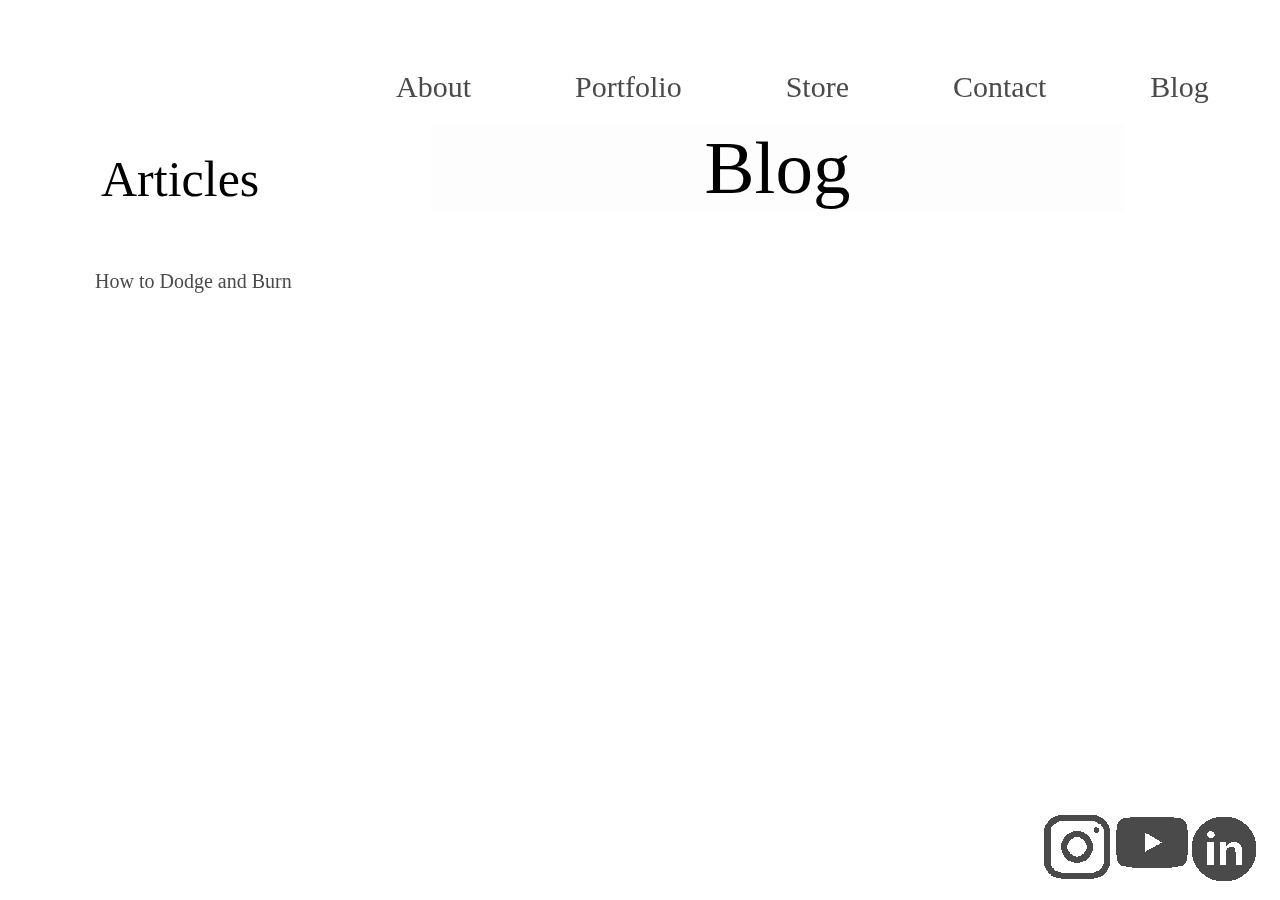
==== commit 74588f44: "Add files via upload" ====
--- a/Blog/Blog.html
+++ b/Blog/Blog.html
@@ -1,3170 +1,49 @@
-<!DOCTYPE html>
-<html>
-<head>
-<meta charset="utf-8"/>
-<meta http-equiv="X-UA-Compatible" content="IE=edge"/>
-<meta name="viewport" content="width=device-width, initial-scale=1.0">
-<title>Blog</title>
-<style id="applicationStylesheet" type="text/css">
-	.mediaViewInfo {
-		--web-view-name: Blog;
-		--web-view-id: Blog;
-		--web-scale-on-resize: true;
-		--web-enable-deep-linking: true;
-	}
-	:root {
-		--web-view-ids: Blog;
-	}
-	* {
-		margin: 0;
-		padding: 0;
-		box-sizing: border-box;
-		border: none;
-	}
-	#Blog {
-		position: absolute;
-		width: 1920px;
-		height: 1080px;
-		background-color: rgba(255,255,255,1);
-		overflow: hidden;
-		--web-view-name: Blog;
-		--web-view-id: Blog;
-		--web-scale-on-resize: true;
-		--web-enable-deep-linking: true;
-	}
-	@keyframes fadein {
-	
-		0% {
-			opacity: 0;
-		}
-		100% {
-			opacity: 1;
-		}
-	
-	}
-	#Blog_m {
-		left: 140px;
-		top: 76px;
-		position: absolute;
-		overflow: visible;
-		width: 189px;
-		white-space: nowrap;
-		text-align: left;
-		font-family: Alegreya;
-		font-style: normal;
-		font-weight: normal;
-		font-size: 100px;
-		color: rgba(74,74,74,1);
-	}
-	#Blog_Articles {
-		position: absolute;
-		width: 1640px;
-		height: 756px;
-		left: 140px;
-		top: 219px;
-		overflow: visible;
-	}
-	#Articles_Space {
-		fill: rgba(255,255,255,1);
-		stroke: rgba(112,112,112,1);
-		stroke-width: 1px;
-		stroke-linejoin: miter;
-		stroke-linecap: butt;
-		stroke-miterlimit: 4;
-		shape-rendering: auto;
-	}
-	.Articles_Space {
-		position: absolute;
-		overflow: visible;
-		width: 398px;
-		height: 700px;
-		left: 0px;
-		top: 56px;
-	}
-	#Articles {
-		left: 0px;
-		top: 0px;
-		position: absolute;
-		overflow: visible;
-		width: 124px;
-		white-space: nowrap;
-		text-align: left;
-		font-family: Alegreya;
-		font-style: normal;
-		font-weight: normal;
-		font-size: 39px;
-		color: rgba(74,74,74,1);
-	}
-	#Article_Writing_Space {
-		fill: rgba(255,255,255,1);
-		stroke: rgba(112,112,112,1);
-		stroke-width: 1px;
-		stroke-linejoin: miter;
-		stroke-linecap: butt;
-		stroke-miterlimit: 4;
-		shape-rendering: auto;
-	}
-	.Article_Writing_Space {
-		position: absolute;
-		overflow: visible;
-		width: 1226px;
-		height: 700px;
-		left: 414px;
-		top: 56px;
-	}
-	#Heading {
-		position: absolute;
-		width: 1920px;
-		height: 56px;
-		left: 0px;
-		top: 0px;
-		overflow: visible;
-	}
-	#Toolbar_rectangle {
-		opacity: 0.45;
-		fill: rgba(255,255,255,1);
-	}
-	.Toolbar_rectangle {
-		position: absolute;
-		overflow: visible;
-		width: 1920px;
-		height: 56px;
-		left: 0px;
-		top: 0px;
-	}
-	#Portfolio {
-		left: 262px;
-		top: 11px;
-		position: absolute;
-		overflow: visible;
-		width: 123px;
-		height: 38px;
-		--web-animation: fadein 0.3s ease-out;
-		--web-action-type: page;
-		--web-action-target: HomePage.html;
-		cursor: pointer;
-		text-align: left;
-		font-family: Roboto Slab;
-		font-style: normal;
-		font-weight: bold;
-		font-size: 29px;
-		color: rgba(74,74,74,1);
-	}
-	#Contact_ {
-		left: 512px;
-		top: 11px;
-		position: absolute;
-		overflow: hidden;
-		width: 123px;
-		height: 38px;
-		--web-animation: fadein 0.3s ease-out;
-		--web-action-type: page;
-		--web-action-target: HomePage.html;
-		cursor: pointer;
-		text-align: left;
-		font-family: Roboto Slab;
-		font-style: normal;
-		font-weight: bold;
-		font-size: 29px;
-		color: rgba(74,74,74,1);
-	}
-	#About {
-		left: 140px;
-		top: 11px;
-		position: absolute;
-		overflow: hidden;
-		width: 123px;
-		height: 34px;
-		--web-animation: fadein 0.3s ease-out;
-		--web-action-type: page;
-		--web-action-target: HomePage.html;
-		cursor: pointer;
-		text-align: left;
-		font-family: Roboto Slab;
-		font-style: normal;
-		font-weight: bold;
-		font-size: 29px;
-		color: rgba(74,74,74,1);
-	}
-	#Store {
-		left: 410px;
-		top: 11px;
-		position: absolute;
-		overflow: visible;
-		width: 123px;
-		height: 38px;
-		text-align: left;
-		font-family: Roboto Slab;
-		font-style: normal;
-		font-weight: bold;
-		font-size: 29px;
-		color: rgba(74,74,74,1);
-	}
-	#Blog__ {
-		left: 634px;
-		top: 11px;
-		position: absolute;
-		overflow: hidden;
-		width: 69px;
-		height: 38px;
-		text-align: left;
-		font-family: Roboto Slab;
-		font-style: normal;
-		font-weight: bold;
-		font-size: 29px;
-		color: rgba(74,74,74,1);
-	}
-</style>
-<script id="applicationScript">
-///////////////////////////////////////
-// INITIALIZATION
-///////////////////////////////////////
-
-/**
- * Functionality for scaling, showing by media query, and navigation between multiple pages on a single page. 
- * Code subject to change.
- **/
-
-if (window.console==null) { window["console"] = { log : function() {} } }; // some browsers do not set console
-
-var Application = function() {
-	// event constants
-	this.prefix = "--web-";
-	this.NAVIGATION_CHANGE = "viewChange";
-	this.VIEW_NOT_FOUND = "viewNotFound";
-	this.VIEW_CHANGE = "viewChange";
-	this.VIEW_CHANGING = "viewChanging";
-	this.STATE_NOT_FOUND = "stateNotFound";
-	this.APPLICATION_COMPLETE = "applicationComplete";
-	this.APPLICATION_RESIZE = "applicationResize";
-	this.SIZE_STATE_NAME = "data-is-view-scaled";
-	this.STATE_NAME = this.prefix + "state";
-
-	this.lastTrigger = null;
-	this.lastView = null;
-	this.lastState = null;
-	this.lastOverlay = null;
-	this.currentView = null;
-	this.currentState = null;
-	this.currentOverlay = null;
-	this.currentQuery = {index: 0, rule: null, mediaText: null, id: null};
-	this.inclusionQuery = "(min-width: 0px)";
-	this.exclusionQuery = "none and (min-width: 99999px)";
-	this.LastModifiedDateLabelName = "LastModifiedDateLabel";
-	this.viewScaleSliderId = "ViewScaleSliderInput";
-	this.pageRefreshedName = "showPageRefreshedNotification";
-	this.application = null;
-	this.applicationStylesheet = null;
-	this.showByMediaQuery = null;
-	this.mediaQueryDictionary = {};
-	this.viewsDictionary = {};
-	this.addedViews = [];
-	this.viewStates = [];
-	this.views = [];
-	this.viewIds = [];
-	this.viewQueries = {};
-	this.overlays = {};
-	this.overlayIds = [];
-	this.numberOfViews = 0;
-	this.verticalPadding = 0;
-	this.horizontalPadding = 0;
-	this.stateName = null;
-	this.viewScale = 1;
-	this.viewLeft = 0;
-	this.viewTop = 0;
-	this.horizontalScrollbarsNeeded = false;
-	this.verticalScrollbarsNeeded = false;
-
-	// view settings
-	this.showUpdateNotification = false;
-	this.showNavigationControls = false;
-	this.scaleViewsToFit = false;
-	this.scaleToFitOnDoubleClick = false;
-	this.actualSizeOnDoubleClick = false;
-	this.scaleViewsOnResize = false;
-	this.navigationOnKeypress = false;
-	this.showViewName = false;
-	this.enableDeepLinking = true;
-	this.refreshPageForChanges = false;
-	this.showRefreshNotifications = true;
-
-	// view controls
-	this.scaleViewSlider = null;
-	this.lastModifiedLabel = null;
-	this.supportsPopState = false; // window.history.pushState!=null;
-	this.initialized = false;
-
-	// refresh properties
-	this.refreshDuration = 250;
-	this.lastModifiedDate = null;
-	this.refreshRequest = null;
-	this.refreshInterval = null;
-	this.refreshContent = null;
-	this.refreshContentSize = null;
-	this.refreshCheckContent = false;
-	this.refreshCheckContentSize = false;
-
-	var self = this;
-
-	self.initialize = function(event) {
-		var view = self.getVisibleView();
-		var views = self.getVisibleViews();
-		if (view==null) view = self.getInitialView();
-		self.collectViews();
-		self.collectOverlays();
-		self.collectMediaQueries();
-
-		for (let index = 0; index < views.length; index++) {
-			var view = views[index];
-			self.setViewOptions(view);
-			self.setViewVariables(view);
-			self.centerView(view);
-		}
-
-		// sometimes the body size is 0 so we call this now and again later
-		if (self.initialized) {
-			window.addEventListener(self.NAVIGATION_CHANGE, self.viewChangeHandler);
-			window.addEventListener("keyup", self.keypressHandler);
-			window.addEventListener("keypress", self.keypressHandler);
-			window.addEventListener("resize", self.resizeHandler);
-			window.document.addEventListener("dblclick", self.doubleClickHandler);
-
-			if (self.supportsPopState) {
-				window.addEventListener('popstate', self.popStateHandler);
-			}
-			else {
-				window.addEventListener('hashchange', self.hashChangeHandler);
-			}
-
-			// we are ready to go
-			window.dispatchEvent(new Event(self.APPLICATION_COMPLETE));
-		}
-
-		if (self.initialized==false) {
-			if (self.enableDeepLinking) {
-				self.syncronizeViewToURL();
-			} 
-	
-			if (self.refreshPageForChanges) {
-				self.setupRefreshForChanges();
-			}
-	
-			self.initialized = true;
-		}
-		
-		if (self.scaleViewsToFit) {
-			self.viewScale = self.scaleViewToFit(view);
-			
-			if (self.viewScale<0) {
-				setTimeout(self.scaleViewToFit, 500, view);
-			}
-		}
-		else if (view) {
-			self.viewScale = self.getViewScaleValue(view);
-			self.centerView(view);
-			self.updateSliderValue(self.viewScale);
-		}
-		else {
-			// no view found
-		}
-	
-		if (self.showUpdateNotification) {
-			self.showNotification();
-		}
-
-		//"addEventListener" in window ? null : window.addEventListener = window.attachEvent;
-		//"addEventListener" in document ? null : document.addEventListener = document.attachEvent;
-	}
-
-
-	///////////////////////////////////////
-	// AUTO REFRESH 
-	///////////////////////////////////////
-
-	self.setupRefreshForChanges = function() {
-		self.refreshRequest = new XMLHttpRequest();
-
-		if (!self.refreshRequest) {
-			return false;
-		}
-
-		// get document start values immediately
-		self.requestRefreshUpdate();
-	}
-
-	/**
-	 * Attempt to check the last modified date by the headers 
-	 * or the last modified property from the byte array (experimental)
-	 **/
-	self.requestRefreshUpdate = function() {
-		var url = document.location.href;
-		var protocol = window.location.protocol;
-		var method;
-		
-		try {
-
-			if (self.refreshCheckContentSize) {
-				self.refreshRequest.open('HEAD', url, true);
-			}
-			else if (self.refreshCheckContent) {
-				self.refreshContent = document.documentElement.outerHTML;
-				self.refreshRequest.open('GET', url, true);
-				self.refreshRequest.responseType = "text";
-			}
-			else {
-
-				// get page last modified date for the first call to compare to later
-				if (self.lastModifiedDate==null) {
-
-					// File system does not send headers in FF so get blob if possible
-					if (protocol=="file:") {
-						self.refreshRequest.open("GET", url, true);
-						self.refreshRequest.responseType = "blob";
-					}
-					else {
-						self.refreshRequest.open("HEAD", url, true);
-						self.refreshRequest.responseType = "blob";
-					}
-
-					self.refreshRequest.onload = self.refreshOnLoadOnceHandler;
-
-					// In some browsers (Chrome & Safari) this error occurs at send: 
-					// 
-					// Chrome - Access to XMLHttpRequest at 'file:///index.html' from origin 'null' 
-					// has been blocked by CORS policy: 
-					// Cross origin requests are only supported for protocol schemes: 
-					// http, data, chrome, chrome-extension, https.
-					// 
-					// Safari - XMLHttpRequest cannot load file:///Users/user/Public/index.html. Cross origin requests are only supported for HTTP.
-					// 
-					// Solution is to run a local server, set local permissions or test in another browser
-					self.refreshRequest.send(null);
-
-					// In MS browsers the following behavior occurs possibly due to an AJAX call to check last modified date: 
-					// 
-					// DOM7011: The code on this page disabled back and forward caching.
-
-					// In Brave (Chrome) error when on the server
-					// index.js:221 HEAD https://www.example.com/ net::ERR_INSUFFICIENT_RESOURCES
-					// self.refreshRequest.send(null);
-
-				}
-				else {
-					self.refreshRequest = new XMLHttpRequest();
-					self.refreshRequest.onreadystatechange = self.refreshHandler;
-					self.refreshRequest.ontimeout = function() {
-						self.log("Couldn't find page to check for updates");
-					}
-					
-					var method;
-					if (protocol=="file:") {
-						method = "GET";
-					}
-					else {
-						method = "HEAD";
-					}
-
-					//refreshRequest.open('HEAD', url, true);
-					self.refreshRequest.open(method, url, true);
-					self.refreshRequest.responseType = "blob";
-					self.refreshRequest.send(null);
-				}
-			}
-		}
-		catch (error) {
-			self.log("Refresh failed for the following reason:")
-			self.log(error);
-		}
-	}
-
-	self.refreshHandler = function() {
-		var contentSize;
-
-		try {
-
-			if (self.refreshRequest.readyState === XMLHttpRequest.DONE) {
-				
-				if (self.refreshRequest.status === 2 || 
-					self.refreshRequest.status === 200) {
-					var pageChanged = false;
-
-					self.updateLastModifiedLabel();
-
-					if (self.refreshCheckContentSize) {
-						var lastModifiedHeader = self.refreshRequest.getResponseHeader("Last-Modified");
-						contentSize = self.refreshRequest.getResponseHeader("Content-Length");
-						//lastModifiedDate = refreshRequest.getResponseHeader("Last-Modified");
-						var headers = self.refreshRequest.getAllResponseHeaders();
-						var hasContentHeader = headers.indexOf("Content-Length")!=-1;
-						
-						if (hasContentHeader) {
-							contentSize = self.refreshRequest.getResponseHeader("Content-Length");
-
-							// size has not been set yet
-							if (self.refreshContentSize==null) {
-								self.refreshContentSize = contentSize;
-								// exit and let interval call this method again
-								return;
-							}
-
-							if (contentSize!=self.refreshContentSize) {
-								pageChanged = true;
-							}
-						}
-					}
-					else if (self.refreshCheckContent) {
-
-						if (self.refreshRequest.responseText!=self.refreshContent) {
-							pageChanged = true;
-						}
-					}
-					else {
-						lastModifiedHeader = self.getLastModified(self.refreshRequest);
-
-						if (self.lastModifiedDate!=lastModifiedHeader) {
-							self.log("lastModifiedDate:" + self.lastModifiedDate + ",lastModifiedHeader:" +lastModifiedHeader);
-							pageChanged = true;
-						}
-
-					}
-
-					
-					if (pageChanged) {
-						clearInterval(self.refreshInterval);
-						self.refreshUpdatedPage();
-						return;
-					}
-
-				}
-				else {
-					self.log('There was a problem with the request.');
-				}
-
-			}
-		}
-		catch( error ) {
-			//console.log('Caught Exception: ' + error);
-		}
-	}
-
-	self.refreshOnLoadOnceHandler = function(event) {
-
-		// get the last modified date
-		if (self.refreshRequest.response) {
-			self.lastModifiedDate = self.getLastModified(self.refreshRequest);
-
-			if (self.lastModifiedDate!=null) {
-
-				if (self.refreshInterval==null) {
-					self.refreshInterval = setInterval(self.requestRefreshUpdate, self.refreshDuration);
-				}
-			}
-			else {
-				self.log("Could not get last modified date from the server");
-			}
-		}
-	}
-
-	self.refreshUpdatedPage = function() {
-		if (self.showRefreshNotifications) {
-			var date = new Date().setTime((new Date().getTime()+10000));
-			document.cookie = encodeURIComponent(self.pageRefreshedName) + "=true" + "; max-age=6000;" + " path=/";
-		}
-
-		document.location.reload(true);
-	}
-
-	self.showNotification = function(duration) {
-		var notificationID = self.pageRefreshedName+"ID";
-		var notification = document.getElementById(notificationID);
-		if (duration==null) duration = 4000;
-
-		if (notification!=null) {return;}
-
-		notification = document.createElement("div");
-		notification.id = notificationID;
-		notification.textContent = "PAGE UPDATED";
-		var styleRule = ""
-		styleRule = "position: fixed; padding: 7px 16px 6px 16px; font-family: Arial, sans-serif; font-size: 10px; font-weight: bold; left: 50%;";
-		styleRule += "top: 20px; background-color: rgba(0,0,0,.5); border-radius: 12px; color:rgb(235, 235, 235); transition: all 2s linear;";
-		styleRule += "transform: translateX(-50%); letter-spacing: .5px; filter: drop-shadow(2px 2px 6px rgba(0, 0, 0, .1)); cursor: pointer";
-		notification.setAttribute("style", styleRule);
-
-		notification.className = "PageRefreshedClass";
-		notification.addEventListener("click", function() {
-			notification.parentNode.removeChild(notification);
-		});
-		
-		document.body.appendChild(notification);
-
-		setTimeout(function() {
-			notification.style.opacity = "0";
-			notification.style.filter = "drop-shadow( 0px 0px 0px rgba(0,0,0, .5))";
-			setTimeout(function() {
-				try {
-					notification.parentNode.removeChild(notification);
-				} catch(error) {}
-			}, duration)
-		}, duration);
-
-		document.cookie = encodeURIComponent(self.pageRefreshedName) + "=; max-age=1; path=/";
-	}
-
-	/**
-	 * Get the last modified date from the header 
-	 * or file object after request has been received
-	 **/
-	self.getLastModified = function(request) {
-		var date;
-
-		// file protocol - FILE object with last modified property
-		if (request.response && request.response.lastModified) {
-			date = request.response.lastModified;
-		}
-		
-		// http protocol - check headers
-		if (date==null) {
-			date = request.getResponseHeader("Last-Modified");
-		}
-
-		return date;
-	}
-
-	self.updateLastModifiedLabel = function() {
-		var labelValue = "";
-		
-		if (self.lastModifiedLabel==null) {
-			self.lastModifiedLabel = document.getElementById("LastModifiedLabel");
-		}
-
-		if (self.lastModifiedLabel) {
-			var seconds = parseInt(((new Date().getTime() - Date.parse(document.lastModified)) / 1000 / 60) * 100 + "");
-			var minutes = 0;
-			var hours = 0;
-
-			if (seconds < 60) {
-				seconds = Math.floor(seconds/10)*10;
-				labelValue = seconds + " seconds";
-			}
-			else {
-				minutes = parseInt((seconds/60) + "");
-
-				if (minutes>60) {
-					hours = parseInt((seconds/60/60) +"");
-					labelValue += hours==1 ? " hour" : " hours";
-				}
-				else {
-					labelValue = minutes+"";
-					labelValue += minutes==1 ? " minute" : " minutes";
-				}
-			}
-			
-			if (seconds<10) {
-				labelValue = "Updated now";
-			}
-			else {
-				labelValue = "Updated " + labelValue + " ago";
-			}
-
-			if (self.lastModifiedLabel.firstElementChild) {
-				self.lastModifiedLabel.firstElementChild.textContent = labelValue;
-
-			}
-			else if ("textContent" in self.lastModifiedLabel) {
-				self.lastModifiedLabel.textContent = labelValue;
-			}
-		}
-	}
-
-	self.getShortString = function(string, length) {
-		if (length==null) length = 30;
-		string = string!=null ? string.substr(0, length).replace(/\n/g, "") : "[String is null]";
-		return string;
-	}
-
-	self.getShortNumber = function(value, places) {
-		if (places==null || places<1) places = 4;
-		value = Math.round(value * Math.pow(10,places)) / Math.pow(10, places);
-		return value;
-	}
-
-	///////////////////////////////////////
-	// NAVIGATION CONTROLS
-	///////////////////////////////////////
-
-	self.updateViewLabel = function() {
-		var viewNavigationLabel = document.getElementById("ViewNavigationLabel");
-		var view = self.getVisibleView();
-		var viewIndex = view ? self.getViewIndex(view) : -1;
-		var viewName = view ? self.getViewPreferenceValue(view, self.prefix + "view-name") : null;
-		var viewId = view ? view.id : null;
-
-		if (viewNavigationLabel && view) {
-			if (viewName && viewName.indexOf('"')!=-1) {
-				viewName = viewName.replace(/"/g, "");
-			}
-
-			if (self.showViewName) {
-				viewNavigationLabel.textContent = viewName;
-				self.setTooltip(viewNavigationLabel, viewIndex + 1 + " of " + self.numberOfViews);
-			}
-			else {
-				viewNavigationLabel.textContent = viewIndex + 1 + " of " + self.numberOfViews;
-				self.setTooltip(viewNavigationLabel, viewName);
-			}
-
-		}
-	}
-
-	self.updateURL = function(view) {
-		view = view == null ? self.getVisibleView() : view;
-		var viewId = view ? view.id : null
-		var viewFragment = view ? "#"+ viewId : null;
-
-		if (viewId && self.viewIds.length>1 && self.enableDeepLinking) {
-
-			if (self.supportsPopState==false) {
-				self.setFragment(viewId);
-			}
-			else {
-				if (viewFragment!=window.location.hash) {
-
-					if (window.location.hash==null) {
-						window.history.replaceState({name:viewId}, null, viewFragment);
-					}
-					else {
-						window.history.pushState({name:viewId}, null, viewFragment);
-					}
-				}
-			}
-		}
-	}
-
-	self.updateURLState = function(view, stateName) {
-		stateName = view && (stateName=="" || stateName==null) ? self.getStateNameByViewId(view.id) : stateName;
-
-		if (self.supportsPopState==false) {
-			self.setFragment(stateName);
-		}
-		else {
-			if (stateName!=window.location.hash) {
-
-				if (window.location.hash==null) {
-					window.history.replaceState({name:view.viewId}, null, stateName);
-				}
-				else {
-					window.history.pushState({name:view.viewId}, null, stateName);
-				}
-			}
-		}
-	}
-
-	self.setFragment = function(value) {
-		window.location.hash = "#" + value;
-	}
-
-	self.setTooltip = function(element, value) {
-		// setting the tooltip in edge causes a page crash on hover
-		if (/Edge/.test(navigator.userAgent)) { return; }
-
-		if ("title" in element) {
-			element.title = value;
-		}
-	}
-
-	self.getStylesheetRules = function(styleSheet) {
-		try {
-			if (styleSheet) return styleSheet.cssRules || styleSheet.rules;
-	
-			return document.styleSheets[0]["cssRules"] || document.styleSheets[0]["rules"];
-		}
-		catch (error) {
-			// ERRORS:
-			// SecurityError: The operation is insecure.
-			// Errors happen when script loads before stylesheet or loading an external css locally
-
-			// InvalidAccessError: A parameter or an operation is not supported by the underlying object
-			// Place script after stylesheet
-
-			console.log(error);
-			if (error.toString().indexOf("The operation is insecure")!=-1) {
-				console.log("Load the stylesheet before the script or load the stylesheet inline until it can be loaded on a server")
-			}
-			return [];
-		}
-	}
-
-	/**
-	 * If single page application hide all of the views. 
-	 * @param {Number} selectedIndex if provided shows the view at index provided
-	 **/
-	self.hideViews = function(selectedIndex, animation) {
-		var rules = self.getStylesheetRules();
-		var queryIndex = 0;
-		var numberOfRules = rules!=null ? rules.length : 0;
-
-		// loop through rules and hide media queries except selected
-		for (var i=0;i<numberOfRules;i++) {
-			var rule = rules[i];
-			var cssText = rule && rule.cssText;
-
-			if (rule.media!=null && cssText.match("--web-view-name:")) {
-
-				if (queryIndex==selectedIndex) {
-					self.currentQuery.mediaText = rule.conditionText;
-					self.currentQuery.index = selectedIndex;
-					self.currentQuery.rule = rule;
-					self.enableMediaQuery(rule);
-				}
-				else {
-					if (animation) {
-						self.fadeOut(rule)
-					}
-					else {
-						self.disableMediaQuery(rule);
-					}
-				}
-				
-				queryIndex++;
-			}
-		}
-
-		self.numberOfViews = queryIndex;
-		self.updateViewLabel();
-		self.updateURL();
-
-		self.dispatchViewChange();
-
-		var view = self.getVisibleView();
-		var viewIndex = view ? self.getViewIndex(view) : -1;
-
-		return viewIndex==selectedIndex ? view : null;
-	}
-
-	/**
-	 * If single page application hide all of the views. 
-	 * @param {HTMLElement} selectedView if provided shows the view passed in
-	 **/
-	 self.hideAllViews = function(selectedView, animation) {
-		var views = self.views;
-		var queryIndex = 0;
-		var numberOfViews = views!=null ? views.length : 0;
-
-		// loop through rules and hide media queries except selected
-		for (var i=0;i<numberOfViews;i++) {
-			var viewData = views[i];
-			var view = viewData && viewData.view;
-			var mediaRule = viewData && viewData.mediaRule;
-			
-			if (view==selectedView) {
-				self.currentQuery.mediaText = mediaRule.conditionText;
-				self.currentQuery.index = queryIndex;
-				self.currentQuery.rule = mediaRule;
-				self.enableMediaQuery(mediaRule);
-			}
-			else {
-				if (animation) {
-					self.fadeOut(mediaRule)
-				}
-				else {
-					self.disableMediaQuery(mediaRule);
-				}
-			}
-			
-			queryIndex++;
-		}
-
-		self.numberOfViews = queryIndex;
-		self.updateViewLabel();
-		self.updateURL();
-		self.dispatchViewChange();
-
-		var visibleView = self.getVisibleView();
-
-		return visibleView==selectedView ? selectedView : null;
-	}
-
-	/**
-	 * Hide view
-	 * @param {Object} view element to hide
-	 **/
-	self.hideView = function(view) {
-		var rule = view ? self.mediaQueryDictionary[view.id] : null;
-
-		if (rule) {
-			self.disableMediaQuery(rule);
-		}
-	}
-
-	/**
-	 * Hide overlay
-	 * @param {Object} overlay element to hide
-	 **/
-	self.hideOverlay = function(overlay) {
-		var rule = overlay ? self.mediaQueryDictionary[overlay.id] : null;
-
-		if (rule) {
-			self.disableMediaQuery(rule);
-
-			//if (self.showByMediaQuery) {
-				overlay.style.display = "none";
-			//}
-		}
-	}
-
-	/**
-	 * Show the view by media query. Does not hide current views
-	 * Sets view options by default
-	 * @param {Object} view element to show
-	 * @param {Boolean} setViewOptions sets view options if null or true
-	 */
-	self.showViewByMediaQuery = function(view, setViewOptions) {
-		var id = view ? view.id : null;
-		var query = id ? self.mediaQueryDictionary[id] : null;
-		var isOverlay = view ? self.isOverlay(view) : false;
-		setViewOptions = setViewOptions==null ? true : setViewOptions;
-
-		if (query) {
-			self.enableMediaQuery(query);
-
-			if (isOverlay && view && setViewOptions) {
-				self.setViewVariables(null, view);
-			}
-			else {
-				if (view && setViewOptions) self.setViewOptions(view);
-				if (view && setViewOptions) self.setViewVariables(view);
-			}
-		}
-	}
-
-	/**
-	 * Show the view. Does not hide current views
-	 */
-	self.showView = function(view, setViewOptions) {
-		var id = view ? view.id : null;
-		var query = id ? self.mediaQueryDictionary[id] : null;
-		var display = null;
-		setViewOptions = setViewOptions==null ? true : setViewOptions;
-
-		if (query) {
-			self.enableMediaQuery(query);
-			if (view==null) view =self.getVisibleView();
-			if (view && setViewOptions) self.setViewOptions(view);
-		}
-		else if (id) {
-			display = window.getComputedStyle(view).getPropertyValue("display");
-			if (display=="" || display=="none") {
-				view.style.display = "block";
-			}
-		}
-
-		if (view) {
-			if (self.currentView!=null) {
-				self.lastView = self.currentView;
-			}
-
-			self.currentView = view;
-		}
-	}
-
-	self.showViewById = function(id, setViewOptions) {
-		var view = id ? self.getViewById(id) : null;
-
-		if (view) {
-			self.showView(view);
-			return;
-		}
-
-		self.log("View not found '" + id + "'");
-	}
-
-	self.getElementView = function(element) {
-		var view = element;
-		var viewFound = false;
-
-		while (viewFound==false || view==null) {
-			if (view && self.viewsDictionary[view.id]) {
-				return view;
-			}
-			view = view.parentNode;
-		}
-	}
-
-	/**
-	 * Show overlay over view
-	 * @param {Event | HTMLElement} event event or html element with styles applied
-	 * @param {String} id id of view or view reference
-	 * @param {Number} x x location
-	 * @param {Number} y y location
-	 */
-	self.showOverlay = function(event, id, x, y) {
-		var overlay = id && typeof id === 'string' ? self.getViewById(id) : id ? id : null;
-		var query = overlay ? self.mediaQueryDictionary[overlay.id] : null;
-		var centerHorizontally = false;
-		var centerVertically = false;
-		var anchorLeft = false;
-		var anchorTop = false;
-		var anchorRight = false;
-		var anchorBottom = false;
-		var display = null;
-		var reparent = true;
-		var view = null;
-		
-		if (overlay==null || overlay==false) {
-			self.log("Overlay not found, '"+ id + "'");
-			return;
-		}
-
-		// get enter animation - event target must have css variables declared
-		if (event) {
-			var button = event.currentTarget || event; // can be event or htmlelement
-			var buttonComputedStyles = getComputedStyle(button);
-			var actionTargetValue = buttonComputedStyles.getPropertyValue(self.prefix+"action-target").trim();
-			var animation = buttonComputedStyles.getPropertyValue(self.prefix+"animation").trim();
-			var isAnimated = animation!="";
-			var targetType = buttonComputedStyles.getPropertyValue(self.prefix+"action-type").trim();
-			var actionTarget = self.application ? null : self.getElement(actionTargetValue);
-			var actionTargetStyles = actionTarget ? actionTarget.style : null;
-
-			if (actionTargetStyles) {
-				actionTargetStyles.setProperty("animation", animation);
-			}
-
-			if ("stopImmediatePropagation" in event) {
-				event.stopImmediatePropagation();
-			}
-		}
-		
-		if (self.application==false || targetType=="page") {
-			document.location.href = "./" + actionTargetValue;
-			return;
-		}
-
-		// remove any current overlays
-		if (self.currentOverlay) {
-
-			// act as switch if same button
-			if (self.currentOverlay==actionTarget || self.currentOverlay==null) {
-				if (self.lastTrigger==button) {
-					self.removeOverlay(isAnimated);
-					return;
-				}
-			}
-			else {
-				self.removeOverlay(isAnimated);
-			}
-		}
-
-		if (reparent) {
-			view = self.getElementView(button);
-			if (view) {
-				view.appendChild(overlay);
-			}
-		}
-
-		if (query) {
-			//self.setElementAnimation(overlay, null);
-			//overlay.style.animation = animation;
-			self.enableMediaQuery(query);
-			
-			var display = overlay && overlay.style.display;
-			
-			if (overlay && display=="" || display=="none") {
-				overlay.style.display = "block";
-				//self.setViewOptions(overlay);
-			}
-
-			// add animation defined in event target style declaration
-			if (animation && self.supportAnimations) {
-				self.fadeIn(overlay, false, animation);
-			}
-		}
-		else if (id) {
-
-			display = window.getComputedStyle(overlay).getPropertyValue("display");
-
-			if (display=="" || display=="none") {
-				overlay.style.display = "block";
-			}
-
-			// add animation defined in event target style declaration
-			if (animation && self.supportAnimations) {
-				self.fadeIn(overlay, false, animation);
-			}
-		}
-
-		// do not set x or y position if centering
-		var horizontal = self.prefix + "center-horizontally";
-		var vertical = self.prefix + "center-vertically";
-		var style = overlay.style;
-		var transform = [];
-
-		centerHorizontally = self.getIsStyleDefined(id, horizontal) ? self.getViewPreferenceBoolean(overlay, horizontal) : false;
-		centerVertically = self.getIsStyleDefined(id, vertical) ? self.getViewPreferenceBoolean(overlay, vertical) : false;
-		anchorLeft = self.getIsStyleDefined(id, "left");
-		anchorRight = self.getIsStyleDefined(id, "right");
-		anchorTop = self.getIsStyleDefined(id, "top");
-		anchorBottom = self.getIsStyleDefined(id, "bottom");
-
-		
-		if (self.viewsDictionary[overlay.id] && self.viewsDictionary[overlay.id].styleDeclaration) {
-			style = self.viewsDictionary[overlay.id].styleDeclaration.style;
-		}
-		
-		if (centerHorizontally) {
-			style.left = "50%";
-			style.transformOrigin = "0 0";
-			transform.push("translateX(-50%)");
-		}
-		else if (anchorRight && anchorLeft) {
-			style.left = x + "px";
-		}
-		else if (anchorRight) {
-			//style.right = x + "px";
-		}
-		else {
-			style.left = x + "px";
-		}
-		
-		if (centerVertically) {
-			style.top = "50%";
-			transform.push("translateY(-50%)");
-			style.transformOrigin = "0 0";
-		}
-		else if (anchorTop && anchorBottom) {
-			style.top = y + "px";
-		}
-		else if (anchorBottom) {
-			//style.bottom = y + "px";
-		}
-		else {
-			style.top = y + "px";
-		}
-
-		if (transform.length) {
-			style.transform = transform.join(" ");
-		}
-
-		self.currentOverlay = overlay;
-		self.lastTrigger = button;
-	}
-
-	self.goBack = function() {
-		if (self.currentOverlay) {
-			self.removeOverlay();
-		}
-		else if (self.lastView) {
-			self.goToView(self.lastView.id);
-		}
-	}
-
-	self.removeOverlay = function(animate) {
-		var overlay = self.currentOverlay;
-		animate = animate===false ? false : true;
-
-		if (overlay) {
-			var style = overlay.style;
-			
-			if (style.animation && self.supportAnimations && animate) {
-				self.reverseAnimation(overlay, true);
-
-				var duration = self.getAnimationDuration(style.animation, true);
-		
-				setTimeout(function() {
-					self.setElementAnimation(overlay, null);
-					self.hideOverlay(overlay);
-					self.currentOverlay = null;
-				}, duration);
-			}
-			else {
-				self.setElementAnimation(overlay, null);
-				self.hideOverlay(overlay);
-				self.currentOverlay = null;
-			}
-		}
-	}
-
-	/**
-	 * Reverse the animation and hide after
-	 * @param {Object} target element with animation
-	 * @param {Boolean} hide hide after animation ends
-	 */
-	self.reverseAnimation = function(target, hide) {
-		var lastAnimation = null;
-		var style = target.style;
-
-		style.animationPlayState = "paused";
-		lastAnimation = style.animation;
-		style.animation = null;
-		style.animationPlayState = "paused";
-
-		if (hide) {
-			//target.addEventListener("animationend", self.animationEndHideHandler);
-	
-			var duration = self.getAnimationDuration(lastAnimation, true);
-			var isOverlay = self.isOverlay(target);
-	
-			setTimeout(function() {
-				self.setElementAnimation(target, null);
-
-				if (isOverlay) {
-					self.hideOverlay(target);
-				}
-				else {
-					self.hideView(target);
-				}
-			}, duration);
-		}
-
-		setTimeout(function() {
-			style.animation = lastAnimation;
-			style.animationPlayState = "paused";
-			style.animationDirection = "reverse";
-			style.animationPlayState = "running";
-		}, 30);
-	}
-
-	self.animationEndHandler = function(event) {
-		var target = event.currentTarget;
-		self.dispatchEvent(new Event(event.type));
-	}
-
-	self.isOverlay = function(view) {
-		var result = view ? self.getViewPreferenceBoolean(view, self.prefix + "is-overlay") : false;
-
-		return result;
-	}
-
-	self.animationEndHideHandler = function(event) {
-		var target = event.currentTarget;
-		self.setViewVariables(null, target);
-		self.hideView(target);
-		target.removeEventListener("animationend", self.animationEndHideHandler);
-	}
-
-	self.animationEndShowHandler = function(event) {
-		var target = event.currentTarget;
-		target.removeEventListener("animationend", self.animationEndShowHandler);
-	}
-
-	self.setViewOptions = function(view) {
-
-		if (view) {
-			self.minimumScale = self.getViewPreferenceValue(view, self.prefix + "minimum-scale");
-			self.maximumScale = self.getViewPreferenceValue(view, self.prefix + "maximum-scale");
-			self.scaleViewsToFit = self.getViewPreferenceBoolean(view, self.prefix + "scale-to-fit");
-			self.scaleToFitType = self.getViewPreferenceValue(view, self.prefix + "scale-to-fit-type");
-			self.scaleToFitOnDoubleClick = self.getViewPreferenceBoolean(view, self.prefix + "scale-on-double-click");
-			self.actualSizeOnDoubleClick = self.getViewPreferenceBoolean(view, self.prefix + "actual-size-on-double-click");
-			self.scaleViewsOnResize = self.getViewPreferenceBoolean(view, self.prefix + "scale-on-resize");
-			self.enableScaleUp = self.getViewPreferenceBoolean(view, self.prefix + "enable-scale-up");
-			self.centerHorizontally = self.getViewPreferenceBoolean(view, self.prefix + "center-horizontally");
-			self.centerVertically = self.getViewPreferenceBoolean(view, self.prefix + "center-vertically");
-			self.navigationOnKeypress = self.getViewPreferenceBoolean(view, self.prefix + "navigate-on-keypress");
-			self.showViewName = self.getViewPreferenceBoolean(view, self.prefix + "show-view-name");
-			self.refreshPageForChanges = self.getViewPreferenceBoolean(view, self.prefix + "refresh-for-changes");
-			self.refreshPageForChangesInterval = self.getViewPreferenceValue(view, self.prefix + "refresh-interval");
-			self.showNavigationControls = self.getViewPreferenceBoolean(view, self.prefix + "show-navigation-controls");
-			self.scaleViewSlider = self.getViewPreferenceBoolean(view, self.prefix + "show-scale-controls");
-			self.enableDeepLinking = self.getViewPreferenceBoolean(view, self.prefix + "enable-deep-linking");
-			self.singlePageApplication = self.getViewPreferenceBoolean(view, self.prefix + "application");
-			self.showByMediaQuery = self.getViewPreferenceBoolean(view, self.prefix + "show-by-media-query");
-			self.showUpdateNotification = document.cookie!="" ? document.cookie.indexOf(self.pageRefreshedName)!=-1 : false;
-			self.imageComparisonDuration = self.getViewPreferenceValue(view, self.prefix + "image-comparison-duration");
-			self.supportAnimations = self.getViewPreferenceBoolean(view, self.prefix + "enable-animations", true);
-
-			if (self.scaleViewsToFit) {
-				var newScaleValue = self.scaleViewToFit(view);
-				
-				if (newScaleValue<0) {
-					setTimeout(self.scaleViewToFit, 500, view);
-				}
-			}
-			else {
-				self.viewScale = self.getViewScaleValue(view);
-				self.viewToFitWidthScale = self.getViewFitToViewportWidthScale(view, self.enableScaleUp)
-				self.viewToFitHeightScale = self.getViewFitToViewportScale(view, self.enableScaleUp);
-				self.updateSliderValue(self.viewScale);
-			}
-
-			if (self.imageComparisonDuration!=null) {
-				// todo
-			}
-
-			if (self.refreshPageForChangesInterval!=null) {
-				self.refreshDuration = Number(self.refreshPageForChangesInterval);
-			}
-		}
-	}
-
-	self.previousView = function(event) {
-		var rules = self.getStylesheetRules();
-		var view = self.getVisibleView()
-		var index = view ? self.getViewIndex(view) : -1;
-		var prevQueryIndex = index!=-1 ? index-1 : self.currentQuery.index-1;
-		var queryIndex = 0;
-		var numberOfRules = rules!=null ? rules.length : 0;
-
-		if (event) {
-			event.stopImmediatePropagation();
-		}
-
-		if (prevQueryIndex<0) {
-			return;
-		}
-
-		// loop through rules and hide media queries except selected
-		for (var i=0;i<numberOfRules;i++) {
-			var rule = rules[i];
-			
-			if (rule.media!=null) {
-
-				if (queryIndex==prevQueryIndex) {
-					self.currentQuery.mediaText = rule.conditionText;
-					self.currentQuery.index = prevQueryIndex;
-					self.currentQuery.rule = rule;
-					self.enableMediaQuery(rule);
-					self.updateViewLabel();
-					self.updateURL();
-					self.dispatchViewChange();
-				}
-				else {
-					self.disableMediaQuery(rule);
-				}
-
-				queryIndex++;
-			}
-		}
-	}
-
-	self.nextView = function(event) {
-		var rules = self.getStylesheetRules();
-		var view = self.getVisibleView();
-		var index = view ? self.getViewIndex(view) : -1;
-		var nextQueryIndex = index!=-1 ? index+1 : self.currentQuery.index+1;
-		var queryIndex = 0;
-		var numberOfRules = rules!=null ? rules.length : 0;
-		var numberOfMediaQueries = self.getNumberOfMediaRules();
-
-		if (event) {
-			event.stopImmediatePropagation();
-		}
-
-		if (nextQueryIndex>=numberOfMediaQueries) {
-			return;
-		}
-
-		// loop through rules and hide media queries except selected
-		for (var i=0;i<numberOfRules;i++) {
-			var rule = rules[i];
-			
-			if (rule.media!=null) {
-
-				if (queryIndex==nextQueryIndex) {
-					self.currentQuery.mediaText = rule.conditionText;
-					self.currentQuery.index = nextQueryIndex;
-					self.currentQuery.rule = rule;
-					self.enableMediaQuery(rule);
-					self.updateViewLabel();
-					self.updateURL();
-					self.dispatchViewChange();
-				}
-				else {
-					self.disableMediaQuery(rule);
-				}
-
-				queryIndex++;
-			}
-		}
-	}
-
-	/**
-	 * Enables a view via media query
-	 */
-	self.enableMediaQuery = function(rule) {
-
-		try {
-			rule.media.mediaText = self.inclusionQuery;
-		}
-		catch(error) {
-			//self.log(error);
-			rule.conditionText = self.inclusionQuery;
-		}
-	}
-
-	self.disableMediaQuery = function(rule) {
-
-		try {
-			rule.media.mediaText = self.exclusionQuery;
-		}
-		catch(error) {
-			rule.conditionText = self.exclusionQuery;
-		}
-	}
-
-	self.dispatchViewChange = function() {
-		try {
-			var event = new Event(self.NAVIGATION_CHANGE);
-			window.dispatchEvent(event);
-		}
-		catch (error) {
-			// In IE 11: Object doesn't support this action
-		}
-	}
-
-	self.getNumberOfMediaRules = function() {
-		var rules = self.getStylesheetRules();
-		var numberOfRules = rules ? rules.length : 0;
-		var numberOfQueries = 0;
-
-		for (var i=0;i<numberOfRules;i++) {
-			if (rules[i].media!=null) { numberOfQueries++; }
-		}
-		
-		return numberOfQueries;
-	}
-
-	/////////////////////////////////////////
-	// VIEW SCALE 
-	/////////////////////////////////////////
-
-	self.sliderChangeHandler = function(event) {
-		var value = self.getShortNumber(event.currentTarget.value/100);
-		var view = self.getVisibleView();
-		self.setViewScaleValue(view, false, value, true);
-	}
-
-	self.updateSliderValue = function(scale) {
-		var slider = document.getElementById(self.viewScaleSliderId);
-		var tooltip = parseInt(scale * 100 + "") + "%";
-		var inputType;
-		var inputValue;
-		
-		if (slider) {
-			inputValue = self.getShortNumber(scale * 100);
-			if (inputValue!=slider["value"]) {
-				slider["value"] = inputValue;
-			}
-			inputType = slider.getAttributeNS(null, "type");
-
-			if (inputType!="range") {
-				// input range is not supported
-				slider.style.display = "none";
-			}
-
-			self.setTooltip(slider, tooltip);
-		}
-	}
-
-	self.viewChangeHandler = function(event) {
-		var view = self.getVisibleView();
-		var matrix = view ? getComputedStyle(view).transform : null;
-		
-		if (matrix) {
-			self.viewScale = self.getViewScaleValue(view);
-			
-			var scaleNeededToFit = self.getViewFitToViewportScale(view);
-			var isViewLargerThanViewport = scaleNeededToFit<1;
-			
-			// scale large view to fit if scale to fit is enabled
-			if (self.scaleViewsToFit) {
-				self.scaleViewToFit(view);
-			}
-			else {
-				self.updateSliderValue(self.viewScale);
-			}
-		}
-	}
-
-	self.getViewScaleValue = function(view) {
-		var matrix = getComputedStyle(view).transform;
-
-		if (matrix) {
-			var matrixArray = matrix.replace("matrix(", "").split(",");
-			var scaleX = parseFloat(matrixArray[0]);
-			var scaleY = parseFloat(matrixArray[3]);
-			var scale = Math.min(scaleX, scaleY);
-		}
-
-		return scale;
-	}
-
-	/**
-	 * Scales view to scale. 
-	 * @param {Object} view view to scale. views are in views array
-	 * @param {Boolean} scaleToFit set to true to scale to fit. set false to use desired scale value
-	 * @param {Number} desiredScale scale to define. not used if scale to fit is false
-	 * @param {Boolean} isSliderChange indicates if slider is callee
-	 */
-	self.setViewScaleValue = function(view, scaleToFit, desiredScale, isSliderChange) {
-		var enableScaleUp = self.enableScaleUp;
-		var scaleToFitType = self.scaleToFitType;
-		var minimumScale = self.minimumScale;
-		var maximumScale = self.maximumScale;
-		var hasMinimumScale = !isNaN(minimumScale) && minimumScale!="";
-		var hasMaximumScale = !isNaN(maximumScale) && maximumScale!="";
-		var scaleNeededToFit = self.getViewFitToViewportScale(view, enableScaleUp);
-		var scaleNeededToFitWidth = self.getViewFitToViewportWidthScale(view, enableScaleUp);
-		var scaleNeededToFitHeight = self.getViewFitToViewportHeightScale(view, enableScaleUp);
-		var scaleToFitFull = self.getViewFitToViewportScale(view, true);
-		var scaleToFitFullWidth = self.getViewFitToViewportWidthScale(view, true);
-		var scaleToFitFullHeight = self.getViewFitToViewportHeightScale(view, true);
-		var scaleToWidth = scaleToFitType=="width";
-		var scaleToHeight = scaleToFitType=="height";
-		var shrunkToFit = false;
-		var topPosition = null;
-		var leftPosition = null;
-		var translateY = null;
-		var translateX = null;
-		var transformValue = "";
-		var canCenterVertically = true;
-		var canCenterHorizontally = true;
-		var style = view.style;
-
-		if (view && self.viewsDictionary[view.id] && self.viewsDictionary[view.id].styleDeclaration) {
-			style = self.viewsDictionary[view.id].styleDeclaration.style;
-		}
-
-		if (scaleToFit && isSliderChange!=true) {
-			if (scaleToFitType=="fit" || scaleToFitType=="") {
-				desiredScale = scaleNeededToFit;
-			}
-			else if (scaleToFitType=="width") {
-				desiredScale = scaleNeededToFitWidth;
-			}
-			else if (scaleToFitType=="height") {
-				desiredScale = scaleNeededToFitHeight;
-			}
-		}
-		else {
-			if (isNaN(desiredScale)) {
-				desiredScale = 1;
-			}
-		}
-
-		self.updateSliderValue(desiredScale);
-		
-		// scale to fit width
-		if (scaleToWidth && scaleToHeight==false) {
-			canCenterVertically = scaleNeededToFitHeight>=scaleNeededToFitWidth;
-			canCenterHorizontally = scaleNeededToFitWidth>=1 && enableScaleUp==false;
-
-			if (isSliderChange) {
-				canCenterHorizontally = desiredScale<scaleToFitFullWidth;
-			}
-			else if (scaleToFit) {
-				desiredScale = scaleNeededToFitWidth;
-			}
-
-			if (hasMinimumScale) {
-				desiredScale = Math.max(desiredScale, Number(minimumScale));
-			}
-
-			if (hasMaximumScale) {
-				desiredScale = Math.min(desiredScale, Number(maximumScale));
-			}
-
-			desiredScale = self.getShortNumber(desiredScale);
-
-			canCenterHorizontally = self.canCenterHorizontally(view, "width", enableScaleUp, desiredScale, minimumScale, maximumScale);
-			canCenterVertically = self.canCenterVertically(view, "width", enableScaleUp, desiredScale, minimumScale, maximumScale);
-
-			if (desiredScale>1 && (enableScaleUp || isSliderChange)) {
-				transformValue = "scale(" + desiredScale + ")";
-			}
-			else if (desiredScale>=1 && enableScaleUp==false) {
-				transformValue = "scale(" + 1 + ")";
-			}
-			else {
-				transformValue = "scale(" + desiredScale + ")";
-			}
-
-			if (self.centerVertically) {
-				if (canCenterVertically) {
-					translateY = "-50%";
-					topPosition = "50%";
-				}
-				else {
-					translateY = "0";
-					topPosition = "0";
-				}
-				
-				if (style.top != topPosition) {
-					style.top = topPosition + "";
-				}
-
-				if (canCenterVertically) {
-					transformValue += " translateY(" + translateY+ ")";
-				}
-			}
-
-			if (self.centerHorizontally) {
-				if (canCenterHorizontally) {
-					translateX = "-50%";
-					leftPosition = "50%";
-				}
-				else {
-					translateX = "0";
-					leftPosition = "0";
-				}
-
-				if (style.left != leftPosition) {
-					style.left = leftPosition + "";
-				}
-
-				if (canCenterHorizontally) {
-					transformValue += " translateX(" + translateX+ ")";
-				}
-			}
-
-			style.transformOrigin = "0 0";
-			style.transform = transformValue;
-
-			self.viewScale = desiredScale;
-			self.viewToFitWidthScale = scaleNeededToFitWidth;
-			self.viewToFitHeightScale = scaleNeededToFitHeight;
-			self.viewLeft = leftPosition;
-			self.viewTop = topPosition;
-
-			return desiredScale;
-		}
-
-		// scale to fit height
-		if (scaleToHeight && scaleToWidth==false) {
-			//canCenterVertically = scaleNeededToFitHeight>=scaleNeededToFitWidth;
-			//canCenterHorizontally = scaleNeededToFitHeight<=scaleNeededToFitWidth && enableScaleUp==false;
-			canCenterVertically = scaleNeededToFitHeight>=scaleNeededToFitWidth;
-			canCenterHorizontally = scaleNeededToFitWidth>=1 && enableScaleUp==false;
-			
-			if (isSliderChange) {
-				canCenterHorizontally = desiredScale<scaleToFitFullHeight;
-			}
-			else if (scaleToFit) {
-				desiredScale = scaleNeededToFitHeight;
-			}
-
-			if (hasMinimumScale) {
-				desiredScale = Math.max(desiredScale, Number(minimumScale));
-			}
-
-			if (hasMaximumScale) {
-				desiredScale = Math.min(desiredScale, Number(maximumScale));
-				//canCenterVertically = desiredScale>=scaleNeededToFitHeight && enableScaleUp==false;
-			}
-
-			desiredScale = self.getShortNumber(desiredScale);
-
-			canCenterHorizontally = self.canCenterHorizontally(view, "height", enableScaleUp, desiredScale, minimumScale, maximumScale);
-			canCenterVertically = self.canCenterVertically(view, "height", enableScaleUp, desiredScale, minimumScale, maximumScale);
-
-			if (desiredScale>1 && (enableScaleUp || isSliderChange)) {
-				transformValue = "scale(" + desiredScale + ")";
-			}
-			else if (desiredScale>=1 && enableScaleUp==false) {
-				transformValue = "scale(" + 1 + ")";
-			}
-			else {
-				transformValue = "scale(" + desiredScale + ")";
-			}
-
-			if (self.centerHorizontally) {
-				if (canCenterHorizontally) {
-					translateX = "-50%";
-					leftPosition = "50%";
-				}
-				else {
-					translateX = "0";
-					leftPosition = "0";
-				}
-
-				if (style.left != leftPosition) {
-					style.left = leftPosition + "";
-				}
-
-				if (canCenterHorizontally) {
-					transformValue += " translateX(" + translateX+ ")";
-				}
-			}
-
-			if (self.centerVertically) {
-				if (canCenterVertically) {
-					translateY = "-50%";
-					topPosition = "50%";
-				}
-				else {
-					translateY = "0";
-					topPosition = "0";
-				}
-				
-				if (style.top != topPosition) {
-					style.top = topPosition + "";
-				}
-
-				if (canCenterVertically) {
-					transformValue += " translateY(" + translateY+ ")";
-				}
-			}
-
-			style.transformOrigin = "0 0";
-			style.transform = transformValue;
-
-			self.viewScale = desiredScale;
-			self.viewToFitWidthScale = scaleNeededToFitWidth;
-			self.viewToFitHeightScale = scaleNeededToFitHeight;
-			self.viewLeft = leftPosition;
-			self.viewTop = topPosition;
-
-			return scaleNeededToFitHeight;
-		}
-
-		if (scaleToFitType=="fit") {
-			//canCenterVertically = scaleNeededToFitHeight>=scaleNeededToFitWidth;
-			//canCenterHorizontally = scaleNeededToFitWidth>=scaleNeededToFitHeight;
-			canCenterVertically = scaleNeededToFitHeight>=scaleNeededToFit;
-			canCenterHorizontally = scaleNeededToFitWidth>=scaleNeededToFit;
-
-			if (hasMinimumScale) {
-				desiredScale = Math.max(desiredScale, Number(minimumScale));
-			}
-
-			desiredScale = self.getShortNumber(desiredScale);
-
-			if (isSliderChange || scaleToFit==false) {
-				canCenterVertically = scaleToFitFullHeight>=desiredScale;
-				canCenterHorizontally = desiredScale<scaleToFitFullWidth;
-			}
-			else if (scaleToFit) {
-				desiredScale = scaleNeededToFit;
-			}
-
-			transformValue = "scale(" + desiredScale + ")";
-
-			//canCenterHorizontally = self.canCenterHorizontally(view, "fit", false, desiredScale);
-			//canCenterVertically = self.canCenterVertically(view, "fit", false, desiredScale);
-			
-			if (self.centerVertically) {
-				if (canCenterVertically) {
-					translateY = "-50%";
-					topPosition = "50%";
-				}
-				else {
-					translateY = "0";
-					topPosition = "0";
-				}
-				
-				if (style.top != topPosition) {
-					style.top = topPosition + "";
-				}
-
-				if (canCenterVertically) {
-					transformValue += " translateY(" + translateY+ ")";
-				}
-			}
-
-			if (self.centerHorizontally) {
-				if (canCenterHorizontally) {
-					translateX = "-50%";
-					leftPosition = "50%";
-				}
-				else {
-					translateX = "0";
-					leftPosition = "0";
-				}
-
-				if (style.left != leftPosition) {
-					style.left = leftPosition + "";
-				}
-
-				if (canCenterHorizontally) {
-					transformValue += " translateX(" + translateX+ ")";
-				}
-			}
-
-			style.transformOrigin = "0 0";
-			style.transform = transformValue;
-
-			self.viewScale = desiredScale;
-			self.viewToFitWidthScale = scaleNeededToFitWidth;
-			self.viewToFitHeightScale = scaleNeededToFitHeight;
-			self.viewLeft = leftPosition;
-			self.viewTop = topPosition;
-
-			self.updateSliderValue(desiredScale);
-			
-			return desiredScale;
-		}
-
-		if (scaleToFitType=="default" || scaleToFitType=="") {
-			desiredScale = 1;
-
-			if (hasMinimumScale) {
-				desiredScale = Math.max(desiredScale, Number(minimumScale));
-			}
-			if (hasMaximumScale) {
-				desiredScale = Math.min(desiredScale, Number(maximumScale));
-			}
-
-			canCenterHorizontally = self.canCenterHorizontally(view, "none", false, desiredScale, minimumScale, maximumScale);
-			canCenterVertically = self.canCenterVertically(view, "none", false, desiredScale, minimumScale, maximumScale);
-
-			if (self.centerVertically) {
-				if (canCenterVertically) {
-					translateY = "-50%";
-					topPosition = "50%";
-				}
-				else {
-					translateY = "0";
-					topPosition = "0";
-				}
-				
-				if (style.top != topPosition) {
-					style.top = topPosition + "";
-				}
-
-				if (canCenterVertically) {
-					transformValue += " translateY(" + translateY+ ")";
-				}
-			}
-
-			if (self.centerHorizontally) {
-				if (canCenterHorizontally) {
-					translateX = "-50%";
-					leftPosition = "50%";
-				}
-				else {
-					translateX = "0";
-					leftPosition = "0";
-				}
-
-				if (style.left != leftPosition) {
-					style.left = leftPosition + "";
-				}
-
-				if (canCenterHorizontally) {
-					transformValue += " translateX(" + translateX+ ")";
-				}
-				else {
-					transformValue += " translateX(" + 0 + ")";
-				}
-			}
-
-			style.transformOrigin = "0 0";
-			style.transform = transformValue;
-
-
-			self.viewScale = desiredScale;
-			self.viewToFitWidthScale = scaleNeededToFitWidth;
-			self.viewToFitHeightScale = scaleNeededToFitHeight;
-			self.viewLeft = leftPosition;
-			self.viewTop = topPosition;
-
-			self.updateSliderValue(desiredScale);
-			
-			return desiredScale;
-		}
-	}
-
-	/**
-	 * Returns true if view can be centered horizontally
-	 * @param {HTMLElement} view view
-	 * @param {String} type type of scaling - width, height, all, none
-	 * @param {Boolean} scaleUp if scale up enabled 
-	 * @param {Number} scale target scale value 
-	 */
-	self.canCenterHorizontally = function(view, type, scaleUp, scale, minimumScale, maximumScale) {
-		var scaleNeededToFit = self.getViewFitToViewportScale(view, scaleUp);
-		var scaleNeededToFitHeight = self.getViewFitToViewportHeightScale(view, scaleUp);
-		var scaleNeededToFitWidth = self.getViewFitToViewportWidthScale(view, scaleUp);
-		var canCenter = false;
-		var minScale;
-
-		type = type==null ? "none" : type;
-		scale = scale==null ? scale : scaleNeededToFitWidth;
-		scaleUp = scaleUp == null ? false : scaleUp;
-
-		if (type=="width") {
-	
-			if (scaleUp && maximumScale==null) {
-				canCenter = false;
-			}
-			else if (scaleNeededToFitWidth>=1) {
-				canCenter = true;
-			}
-		}
-		else if (type=="height") {
-			minScale = Math.min(1, scaleNeededToFitHeight);
-			if (minimumScale!="" && maximumScale!="") {
-				minScale = Math.max(minimumScale, Math.min(maximumScale, scaleNeededToFitHeight));
-			}
-			else {
-				if (minimumScale!="") {
-					minScale = Math.max(minimumScale, scaleNeededToFitHeight);
-				}
-				if (maximumScale!="") {
-					minScale = Math.max(minimumScale, Math.min(maximumScale, scaleNeededToFitHeight));
-				}
-			}
-	
-			if (scaleUp && maximumScale=="") {
-				canCenter = false;
-			}
-			else if (scaleNeededToFitWidth>=minScale) {
-				canCenter = true;
-			}
-		}
-		else if (type=="fit") {
-			canCenter = scaleNeededToFitWidth>=scaleNeededToFit;
-		}
-		else {
-			if (scaleUp) {
-				canCenter = false;
-			}
-			else if (scaleNeededToFitWidth>=1) {
-				canCenter = true;
-			}
-		}
-
-		self.horizontalScrollbarsNeeded = canCenter;
-		
-		return canCenter;
-	}
-
-	/**
-	 * Returns true if view can be centered horizontally
-	 * @param {HTMLElement} view view to scale
-	 * @param {String} type type of scaling
-	 * @param {Boolean} scaleUp if scale up enabled 
-	 * @param {Number} scale target scale value 
-	 */
-	self.canCenterVertically = function(view, type, scaleUp, scale, minimumScale, maximumScale) {
-		var scaleNeededToFit = self.getViewFitToViewportScale(view, scaleUp);
-		var scaleNeededToFitWidth = self.getViewFitToViewportWidthScale(view, scaleUp);
-		var scaleNeededToFitHeight = self.getViewFitToViewportHeightScale(view, scaleUp);
-		var canCenter = false;
-		var minScale;
-
-		type = type==null ? "none" : type;
-		scale = scale==null ? 1 : scale;
-		scaleUp = scaleUp == null ? false : scaleUp;
-	
-		if (type=="width") {
-			canCenter = scaleNeededToFitHeight>=scaleNeededToFitWidth;
-		}
-		else if (type=="height") {
-			minScale = Math.max(minimumScale, Math.min(maximumScale, scaleNeededToFit));
-			canCenter = scaleNeededToFitHeight>=minScale;
-		}
-		else if (type=="fit") {
-			canCenter = scaleNeededToFitHeight>=scaleNeededToFit;
-		}
-		else {
-			if (scaleUp) {
-				canCenter = false;
-			}
-			else if (scaleNeededToFitHeight>=1) {
-				canCenter = true;
-			}
-		}
-
-		self.verticalScrollbarsNeeded = canCenter;
-		
-		return canCenter;
-	}
-
-	self.getViewFitToViewportScale = function(view, scaleUp) {
-		var enableScaleUp = scaleUp;
-		var availableWidth = window.innerWidth || document.documentElement.clientWidth || document.body.clientWidth;
-		var availableHeight = window.innerHeight || document.documentElement.clientHeight || document.body.clientHeight;
-		var elementWidth = parseFloat(getComputedStyle(view, "style").width);
-		var elementHeight = parseFloat(getComputedStyle(view, "style").height);
-		var newScale = 1;
-
-		// if element is not added to the document computed values are NaN
-		if (isNaN(elementWidth) || isNaN(elementHeight)) {
-			return newScale;
-		}
-
-		availableWidth -= self.horizontalPadding;
-		availableHeight -= self.verticalPadding;
-
-		if (enableScaleUp) {
-			newScale = Math.min(availableHeight/elementHeight, availableWidth/elementWidth);
-		}
-		else if (elementWidth > availableWidth || elementHeight > availableHeight) {
-			newScale = Math.min(availableHeight/elementHeight, availableWidth/elementWidth);
-		}
-		
-		return newScale;
-	}
-
-	self.getViewFitToViewportWidthScale = function(view, scaleUp) {
-		// need to get browser viewport width when element
-		var isParentWindow = view && view.parentNode && view.parentNode===document.body;
-		var enableScaleUp = scaleUp;
-		var availableWidth = window.innerWidth || document.documentElement.clientWidth || document.body.clientWidth;
-		var elementWidth = parseFloat(getComputedStyle(view, "style").width);
-		var newScale = 1;
-
-		// if element is not added to the document computed values are NaN
-		if (isNaN(elementWidth)) {
-			return newScale;
-		}
-
-		availableWidth -= self.horizontalPadding;
-
-		if (enableScaleUp) {
-			newScale = availableWidth/elementWidth;
-		}
-		else if (elementWidth > availableWidth) {
-			newScale = availableWidth/elementWidth;
-		}
-		
-		return newScale;
-	}
-
-	self.getViewFitToViewportHeightScale = function(view, scaleUp) {
-		var enableScaleUp = scaleUp;
-		var availableHeight = window.innerHeight || document.documentElement.clientHeight || document.body.clientHeight;
-		var elementHeight = parseFloat(getComputedStyle(view, "style").height);
-		var newScale = 1;
-
-		// if element is not added to the document computed values are NaN
-		if (isNaN(elementHeight)) {
-			return newScale;
-		}
-
-		availableHeight -= self.verticalPadding;
-
-		if (enableScaleUp) {
-			newScale = availableHeight/elementHeight;
-		}
-		else if (elementHeight > availableHeight) {
-			newScale = availableHeight/elementHeight;
-		}
-		
-		return newScale;
-	}
-
-	self.keypressHandler = function(event) {
-		var rightKey = 39;
-		var leftKey = 37;
-		
-		// listen for both events 
-		if (event.type=="keypress") {
-			window.removeEventListener("keyup", self.keypressHandler);
-		}
-		else {
-			window.removeEventListener("keypress", self.keypressHandler);
-		}
-		
-		if (self.showNavigationControls) {
-			if (self.navigationOnKeypress) {
-				if (event.keyCode==rightKey) {
-					self.nextView();
-				}
-				if (event.keyCode==leftKey) {
-					self.previousView();
-				}
-			}
-		}
-		else if (self.navigationOnKeypress) {
-			if (event.keyCode==rightKey) {
-				self.nextView();
-			}
-			if (event.keyCode==leftKey) {
-				self.previousView();
-			}
-		}
-	}
-
-	///////////////////////////////////
-	// GENERAL FUNCTIONS
-	///////////////////////////////////
-
-	self.getViewById = function(id) {
-		id = id ? id.replace("#", "") : "";
-		var view = self.viewIds.indexOf(id)!=-1 && self.getElement(id);
-		return view;
-	}
-
-	self.getViewIds = function() {
-		var viewIds = self.getViewPreferenceValue(document.body, self.prefix + "view-ids");
-		var viewId = null;
-
-		viewIds = viewIds!=null && viewIds!="" ? viewIds.split(",") : [];
-
-		if (viewIds.length==0) {
-			viewId = self.getViewPreferenceValue(document.body, self.prefix + "view-id");
-			viewIds = viewId ? [viewId] : [];
-		}
-
-		return viewIds;
-	}
-
-	self.getInitialViewId = function() {
-		var viewId = self.getViewPreferenceValue(document.body, self.prefix + "view-id");
-		return viewId;
-	}
-
-	self.getApplicationStylesheet = function() {
-		var stylesheetId = self.getViewPreferenceValue(document.body, self.prefix + "stylesheet-id");
-		self.applicationStylesheet = document.getElementById("applicationStylesheet");
-		return self.applicationStylesheet.sheet;
-	}
-
-	self.getVisibleView = function() {
-		var viewIds = self.getViewIds();
-		
-		for (var i=0;i<viewIds.length;i++) {
-			var viewId = viewIds[i].replace(/[\#?\.?](.*)/, "$" + "1");
-			var view = self.getElement(viewId);
-			var postName = "_Class";
-
-			if (view==null && viewId && viewId.lastIndexOf(postName)!=-1) {
-				view = self.getElement(viewId.replace(postName, ""));
-			}
-			
-			if (view) {
-				var display = getComputedStyle(view).display;
-		
-				if (display=="block" || display=="flex") {
-					return view;
-				}
-			}
-		}
-
-		return null;
-	}
-
-	self.getVisibleViews = function() {
-		var viewIds = self.getViewIds();
-		var views = [];
-		
-		for (var i=0;i<viewIds.length;i++) {
-			var viewId = viewIds[i].replace(/[\#?\.?](.*)/, "$" + "1");
-			var view = self.getElement(viewId);
-			var postName = "_Class";
-
-			if (view==null && viewId && viewId.lastIndexOf(postName)!=-1) {
-				view = self.getElement(viewId.replace(postName, ""));
-			}
-			
-			if (view) {
-				var display = getComputedStyle(view).display;
-				
-				if (display=="none") {
-					continue;
-				}
-
-				if (display=="block" || display=="flex") {
-					views.push(view);
-				}
-			}
-		}
-
-		return views;
-	}
-
-	self.getStateNameByViewId = function(id) {
-		var state = self.viewsDictionary[id];
-		return state && state.stateName;
-	}
-
-	self.getMatchingViews = function(ids) {
-		var views = self.addedViews.slice(0);
-		var matchingViews = [];
-
-		if (self.showByMediaQuery) {
-			for (let index = 0; index < views.length; index++) {
-				var viewId = views[index];
-				var state = self.viewsDictionary[viewId];
-				var rule = state && state.rule; 
-				var matchResults = window.matchMedia(rule.conditionText);
-				var view = self.views[viewId];
-				
-				if (matchResults.matches) {
-					if (ids==true) {
-						matchingViews.push(viewId);
-					}
-					else {
-						matchingViews.push(view);
-					}
-				}
-			}
-		}
-
-		return matchingViews;
-	}
-
-	self.ruleMatchesQuery = function(rule) {
-		var result = window.matchMedia(rule.conditionText);
-		return result.matches;
-	}
-
-	self.getViewsByStateName = function(stateName, matchQuery) {
-		var views = self.addedViews.slice(0);
-		var matchingViews = [];
-
-		if (self.showByMediaQuery) {
-
-			// find state name
-			for (let index = 0; index < views.length; index++) {
-				var viewId = views[index];
-				var state = self.viewsDictionary[viewId];
-				var rule = state.rule;
-				var mediaRule = state.mediaRule;
-				var view = self.views[viewId];
-				var viewStateName = self.getStyleRuleValue(mediaRule, self.STATE_NAME, state);
-				var stateFoundAtt = view.getAttribute(self.STATE_NAME)==state;
-				var matchesResults = false;
-				
-				if (viewStateName==stateName) {
-					if (matchQuery) {
-						matchesResults = self.ruleMatchesQuery(rule);
-
-						if (matchesResults) {
-							matchingViews.push(view);
-						}
-					}
-					else {
-						matchingViews.push(view);
-					}
-				}
-			}
-		}
-
-		return matchingViews;
-	}
-
-	self.getInitialView = function() {
-		var viewId = self.getInitialViewId();
-		viewId = viewId.replace(/[\#?\.?](.*)/, "$" + "1");
-		var view = self.getElement(viewId);
-		var postName = "_Class";
-
-		if (view==null && viewId && viewId.lastIndexOf(postName)!=-1) {
-			view = self.getElement(viewId.replace(postName, ""));
-		}
-
-		return view;
-	}
-
-	self.getViewIndex = function(view) {
-		var viewIds = self.getViewIds();
-		var id = view ? view.id : null;
-		var index = id && viewIds ? viewIds.indexOf(id) : -1;
-
-		return index;
-	}
-
-	self.syncronizeViewToURL = function() {
-		var fragment = self.getHashFragment();
-
-		if (self.showByMediaQuery) {
-			var stateName = fragment;
-			
-			if (stateName==null || stateName=="") {
-				var initialView = self.getInitialView();
-				stateName = initialView ? self.getStateNameByViewId(initialView.id) : null;
-			}
-			
-			self.showMediaQueryViewsByState(stateName);
-			return;
-		}
-
-		var view = self.getViewById(fragment);
-		var index = view ? self.getViewIndex(view) : 0;
-		if (index==-1) index = 0;
-		var currentView = self.hideViews(index);
-
-		if (self.supportsPopState && currentView) {
-
-			if (fragment==null) {
-				window.history.replaceState({name:currentView.id}, null, "#"+ currentView.id);
-			}
-			else {
-				window.history.pushState({name:currentView.id}, null, "#"+ currentView.id);
-			}
-		}
-		
-		self.setViewVariables(view);
-		return view;
-	}
-
-	/**
-	 * Set the currentView or currentOverlay properties and set the lastView or lastOverlay properties
-	 */
-	self.setViewVariables = function(view, overlay, parentView) {
-		if (view) {
-			if (self.currentView) {
-				self.lastView = self.currentView;
-			}
-			self.currentView = view;
-		}
-
-		if (overlay) {
-			if (self.currentOverlay) {
-				self.lastOverlay = self.currentOverlay;
-			}
-			self.currentOverlay = overlay;
-		}
-	}
-
-	self.getViewPreferenceBoolean = function(view, property, altValue) {
-		var computedStyle = window.getComputedStyle(view);
-		var value = computedStyle.getPropertyValue(property);
-		var type = typeof value;
-		
-		if (value=="true" || (type=="string" && value.indexOf("true")!=-1)) {
-			return true;
-		}
-		else if (value=="" && arguments.length==3) {
-			return altValue;
-		}
-
-		return false;
-	}
-
-	self.getViewPreferenceValue = function(view, property, defaultValue) {
-		var value = window.getComputedStyle(view).getPropertyValue(property);
-
-		if (value===undefined) {
-			return defaultValue;
-		}
-		
-		value = value.replace(/^[\s\"]*/, "");
-		value = value.replace(/[\s\"]*$/, "");
-		value = value.replace(/^[\s"]*(.*?)[\s"]*$/, function (match, capture) { 
-			return capture;
-		});
-
-		return value;
-	}
-
-	self.getStyleRuleValue = function(cssRule, property) {
-		var value = cssRule ? cssRule.style.getPropertyValue(property) : null;
-
-		if (value===undefined) {
-			return null;
-		}
-		
-		value = value.replace(/^[\s\"]*/, "");
-		value = value.replace(/[\s\"]*$/, "");
-		value = value.replace(/^[\s"]*(.*?)[\s"]*$/, function (match, capture) { 
-			return capture;
-		});
-
-		return value;
-	}
-
-	/**
-	 * Get the first defined value of property. Returns empty string if not defined
-	 * @param {String} id id of element
-	 * @param {String} property 
-	 */
-	self.getCSSPropertyValueForElement = function(id, property) {
-		var styleSheets = document.styleSheets;
-		var numOfStylesheets = styleSheets.length;
-		var values = [];
-		var selectorIDText = "#" + id;
-		var selectorClassText = "." + id + "_Class";
-		var value;
-
-		for(var i=0;i<numOfStylesheets;i++) {
-			var styleSheet = styleSheets[i];
-			var cssRules = self.getStylesheetRules(styleSheet);
-			var numOfCSSRules = cssRules.length;
-			var cssRule;
-			
-			for (var j=0;j<numOfCSSRules;j++) {
-				cssRule = cssRules[j];
-				
-				if (cssRule.media) {
-					var mediaRules = cssRule.cssRules;
-					var numOfMediaRules = mediaRules ? mediaRules.length : 0;
-					
-					for(var k=0;k<numOfMediaRules;k++) {
-						var mediaRule = mediaRules[k];
-						
-						if (mediaRule.selectorText==selectorIDText || mediaRule.selectorText==selectorClassText) {
-							
-							if (mediaRule.style && mediaRule.style.getPropertyValue(property)!="") {
-								value = mediaRule.style.getPropertyValue(property);
-								values.push(value);
-							}
-						}
-					}
-				}
-				else {
-
-					if (cssRule.selectorText==selectorIDText || cssRule.selectorText==selectorClassText) {
-						if (cssRule.style && cssRule.style.getPropertyValue(property)!="") {
-							value = cssRule.style.getPropertyValue(property);
-							values.push(value);
-						}
-					}
-				}
-			}
-		}
-
-		return values.pop();
-	}
-
-	self.getIsStyleDefined = function(id, property) {
-		var value = self.getCSSPropertyValueForElement(id, property);
-		return value!==undefined && value!="";
-	}
-
-	self.collectViews = function() {
-		var viewIds = self.getViewIds();
-
-		for (let index = 0; index < viewIds.length; index++) {
-			const id = viewIds[index];
-			const view = self.getElement(id);
-			self.views[id] = view;
-		}
-		
-		self.viewIds = viewIds;
-	}
-
-	self.collectOverlays = function() {
-		var viewIds = self.getViewIds();
-		var ids = [];
-
-		for (let index = 0; index < viewIds.length; index++) {
-			const id = viewIds[index];
-			const view = self.getViewById(id);
-			const isOverlay = view && self.isOverlay(view);
-			
-			if (isOverlay) {
-				ids.push(id);
-				self.overlays[id] = view;
-			}
-		}
-		
-		self.overlayIds = ids;
-	}
-
-	self.collectMediaQueries = function() {
-		var viewIds = self.getViewIds();
-		var styleSheet = self.getApplicationStylesheet();
-		var cssRules = self.getStylesheetRules(styleSheet);
-		var numOfCSSRules = cssRules ? cssRules.length : 0;
-		var cssRule;
-		var id = viewIds.length ? viewIds[0]: ""; // single view
-		var selectorIDText = "#" + id;
-		var selectorClassText = "." + id + "_Class";
-		var viewsNotFound = viewIds.slice();
-		var viewsFound = [];
-		var selectorText = null;
-		var property = self.prefix + "view-id";
-		var stateName = self.prefix + "state";
-		var stateValue = null;
-		var view = null;
-		
-		for (var j=0;j<numOfCSSRules;j++) {
-			cssRule = cssRules[j];
-			
-			if (cssRule.media) {
-				var mediaRules = cssRule.cssRules;
-				var numOfMediaRules = mediaRules ? mediaRules.length : 0;
-				var mediaViewInfoFound = false;
-				var mediaId = null;
-				
-				for(var k=0;k<numOfMediaRules;k++) {
-					var mediaRule = mediaRules[k];
-
-					selectorText = mediaRule.selectorText;
-					
-					if (selectorText==".mediaViewInfo" && mediaViewInfoFound==false) {
-
-						mediaId = self.getStyleRuleValue(mediaRule, property);
-						stateValue = self.getStyleRuleValue(mediaRule, stateName);
-
-						selectorIDText = "#" + mediaId;
-						selectorClassText = "." + mediaId + "_Class";
-						view = self.getElement(mediaId);
-						
-						// prevent duplicates from load and domcontentloaded events
-						if (self.addedViews.indexOf(mediaId)==-1) {
-							self.addView(view, mediaId, cssRule, mediaRule, stateValue);
-						}
-
-						viewsFound.push(mediaId);
-
-						if (viewsNotFound.indexOf(mediaId)!=-1) {
-							viewsNotFound.splice(viewsNotFound.indexOf(mediaId));
-						}
-
-						mediaViewInfoFound = true;
-					}
-
-					if (selectorIDText==selectorText || selectorClassText==selectorText) {
-						var styleObject = self.viewsDictionary[mediaId];
-						if (styleObject) {
-							styleObject.styleDeclaration = mediaRule;
-						}
-						break;
-					}
-				}
-			}
-			else {
-				selectorText = cssRule.selectorText;
-				
-				if (selectorText==null) continue;
-
-				selectorText = selectorText.replace(/[#|\s|*]?/g, "");
-
-				if (viewIds.indexOf(selectorText)!=-1) {
-					view = self.getElement(selectorText);
-					self.addView(view, selectorText, cssRule, null, stateValue);
-
-					if (viewsNotFound.indexOf(selectorText)!=-1) {
-						viewsNotFound.splice(viewsNotFound.indexOf(selectorText));
-					}
-
-					break;
-				}
-			}
-		}
-
-		if (viewsNotFound.length) {
-			console.log("Could not find the following views:" + viewsNotFound.join(",") + "");
-			console.log("Views found:" + viewsFound.join(",") + "");
-		}
-	}
-
-	/**
-	 * Adds a view
-	 * @param {HTMLElement} view view element
-	 * @param {String} id id of view element
-	 * @param {CSSRule} cssRule of view element
-	 * @param {CSSMediaRule} mediaRule media rule of view element
-	 * @param {String} stateName name of state if applicable
-	 **/
-	self.addView = function(view, viewId, cssRule, mediaRule, stateName) {
-		var viewData = {};
-		viewData.name = viewId;
-		viewData.rule = cssRule;
-		viewData.id = viewId;
-		viewData.mediaRule = mediaRule;
-		viewData.stateName = stateName;
-
-		self.views.push(viewData);
-		self.addedViews.push(viewId);
-		self.viewsDictionary[viewId] = viewData;
-		self.mediaQueryDictionary[viewId] = cssRule;
-	}
-
-	self.hasView = function(name) {
-
-		if (self.addedViews.indexOf(name)!=-1) {
-			return true;
-		}
-		return false;
-	}
-
-	/**
-	 * Go to view by id. Views are added in addView()
-	 * @param {String} id id of view in current
-	 * @param {Boolean} maintainPreviousState if true then do not hide other views
-	 * @param {String} parent id of parent view
-	 **/
-	self.goToView = function(id, maintainPreviousState, parent) {
-		var state = self.viewsDictionary[id];
-
-		if (state) {
-			if (maintainPreviousState==false || maintainPreviousState==null) {
-				self.hideViews();
-			}
-			self.enableMediaQuery(state.rule);
-			self.updateViewLabel();
-			self.updateURL();
-		}
-		else {
-			var event = new Event(self.STATE_NOT_FOUND);
-			self.stateName = id;
-			window.dispatchEvent(event);
-		}
-	}
-
-	/**
-	 * Go to the view in the event targets CSS variable
-	 **/
-	self.goToTargetView = function(event) {
-		var button = event.currentTarget;
-		var buttonComputedStyles = getComputedStyle(button);
-		var actionTargetValue = buttonComputedStyles.getPropertyValue(self.prefix+"action-target").trim();
-		var animation = buttonComputedStyles.getPropertyValue(self.prefix+"animation").trim();
-		var targetType = buttonComputedStyles.getPropertyValue(self.prefix+"action-type").trim();
-		var targetView = self.application ? null : self.getElement(actionTargetValue);
-		var targetState = targetView ? self.getStateNameByViewId(targetView.id) : null;
-		var actionTargetStyles = targetView ? targetView.style : null;
-		var state = self.viewsDictionary[actionTargetValue];
-		
-		// navigate to page
-		if (self.application==false || targetType=="page") {
-			document.location.href = "./" + actionTargetValue;
-			return;
-		}
-
-		// if view is found
-		if (targetView) {
-
-			if (self.currentOverlay) {
-				self.removeOverlay(false);
-			}
-
-			if (self.showByMediaQuery) {
-				var stateName = targetState;
-				
-				if (stateName==null || stateName=="") {
-					var initialView = self.getInitialView();
-					stateName = initialView ? self.getStateNameByViewId(initialView.id) : null;
-				}
-				self.showMediaQueryViewsByState(stateName, event);
-				return;
-			}
-
-			// add animation set in event target style declaration
-			if (animation && self.supportAnimations) {
-				self.crossFade(self.currentView, targetView, false, animation);
-			}
-			else {
-				self.setViewVariables(self.currentView);
-				self.hideViews();
-				self.enableMediaQuery(state.rule);
-				self.scaleViewIfNeeded(targetView);
-				self.centerView(targetView);
-				self.updateViewLabel();
-				self.updateURL();
-			}
-		}
-		else {
-			var stateEvent = new Event(self.STATE_NOT_FOUND);
-			self.stateName = name;
-			window.dispatchEvent(stateEvent);
-		}
-
-		event.stopImmediatePropagation();
-	}
-
-	/**
-	 * Cross fade between views
-	 **/
-	self.crossFade = function(from, to, update, animation) {
-		var targetIndex = to.parentNode
-		var fromIndex = Array.prototype.slice.call(from.parentElement.children).indexOf(from);
-		var toIndex = Array.prototype.slice.call(to.parentElement.children).indexOf(to);
-
-		if (from.parentNode==to.parentNode) {
-			var reverse = self.getReverseAnimation(animation);
-			var duration = self.getAnimationDuration(animation, true);
-
-			// if target view is above (higher index)
-			// then fade in target view 
-			// and after fade in then hide previous view instantly
-			if (fromIndex<toIndex) {
-				self.setElementAnimation(from, null);
-				self.setElementAnimation(to, null);
-				self.showViewByMediaQuery(to);
-				self.fadeIn(to, update, animation);
-
-				setTimeout(function() {
-					self.setElementAnimation(to, null);
-					self.setElementAnimation(from, null);
-					self.hideView(from);
-					self.updateURL();
-					self.setViewVariables(to);
-					self.updateViewLabel();
-				}, duration)
-			}
-			// if target view is on bottom
-			// then show target view instantly 
-			// and fade out current view
-			else if (fromIndex>toIndex) {
-				self.setElementAnimation(to, null);
-				self.setElementAnimation(from, null);
-				self.showViewByMediaQuery(to);
-				self.fadeOut(from, update, reverse);
-
-				setTimeout(function() {
-					self.setElementAnimation(to, null);
-					self.setElementAnimation(from, null);
-					self.hideView(from);
-					self.updateURL();
-					self.setViewVariables(to);
-				}, duration)
-			}
-		}
-	}
-
-	self.fadeIn = function(element, update, animation) {
-		self.showViewByMediaQuery(element);
-
-		if (update) {
-			self.updateURL(element);
-
-			element.addEventListener("animationend", function(event) {
-				element.style.animation = null;
-				self.setViewVariables(element);
-				self.updateViewLabel();
-				element.removeEventListener("animationend", arguments.callee);
-			});
-		}
-
-		self.setElementAnimation(element, null);
-		
-		element.style.animation = animation;
-	}
-
-	self.fadeOutCurrentView = function(animation, update) {
-		if (self.currentView) {
-			self.fadeOut(self.currentView, update, animation);
-		}
-		if (self.currentOverlay) {
-			self.fadeOut(self.currentOverlay, update, animation);
-		}
-	}
-
-	self.fadeOut = function(element, update, animation) {
-		if (update) {
-			element.addEventListener("animationend", function(event) {
-				element.style.animation = null;
-				self.hideView(element);
-				element.removeEventListener("animationend", arguments.callee);
-			});
-		}
-
-		element.style.animationPlayState = "paused";
-		element.style.animation = animation;
-		element.style.animationPlayState = "running";
-	}
-
-	self.getReverseAnimation = function(animation) {
-		if (animation && animation.indexOf("reverse")==-1) {
-			animation += " reverse";
-		}
-
-		return animation;
-	}
-
-	/**
-	 * Get duration in animation string
-	 * @param {String} animation animation value
-	 * @param {Boolean} inMilliseconds length in milliseconds if true
-	 */
-	self.getAnimationDuration = function(animation, inMilliseconds) {
-		var duration = 0;
-		var expression = /.+(\d\.\d)s.+/;
-
-		if (animation && animation.match(expression)) {
-			duration = parseFloat(animation.replace(expression, "$" + "1"));
-			if (duration && inMilliseconds) duration = duration * 1000;
-		}
-
-		return duration;
-	}
-
-	self.setElementAnimation = function(element, animation, priority) {
-		element.style.setProperty("animation", animation, "important");
-	}
-
-	self.getElement = function(id) {
-		id = id ? id.trim() : id;
-		var element = id ? document.getElementById(id) : null;
-
-		return element;
-	}
-
-	self.getElementById = function(id) {
-		id = id ? id.trim() : id;
-		var element = id ? document.getElementById(id) : null;
-
-		return element;
-	}
-
-	self.getElementByClass = function(className) {
-		className = className ? className.trim() : className;
-		var elements = document.getElementsByClassName(className);
-
-		return elements.length ? elements[0] : null;
-	}
-
-	self.resizeHandler = function(event) {
-		
-		if (self.showByMediaQuery) {
-			if (self.enableDeepLinking) {
-				var stateName = self.getHashFragment();
-
-				if (stateName==null || stateName=="") {
-					var initialView = self.getInitialView();
-					stateName = initialView ? self.getStateNameByViewId(initialView.id) : null;
-				}
-				self.showMediaQueryViewsByState(stateName, event);
-			}
-		}
-		else {
-			var visibleViews = self.getVisibleViews();
-
-			for (let index = 0; index < visibleViews.length; index++) {	
-				var view = visibleViews[index];
-				self.scaleViewIfNeeded(view);
-			}
-		}
-
-		window.dispatchEvent(new Event(self.APPLICATION_RESIZE));
-	}
-
-	self.scaleViewIfNeeded = function(view) {
-
-		if (self.scaleViewsOnResize) {
-			if (view==null) {
-				view = self.getVisibleView();
-			}
-
-			var isViewScaled = view.getAttributeNS(null, self.SIZE_STATE_NAME)=="false" ? false : true;
-
-			if (isViewScaled) {
-				self.scaleViewToFit(view, true);
-			}
-			else {
-				self.scaleViewToActualSize(view);
-			}
-		}
-		else if (view) {
-			self.centerView(view);
-		}
-	}
-
-	self.centerView = function(view) {
-
-		if (self.scaleViewsToFit) {
-			self.scaleViewToFit(view, true);
-		}
-		else {
-			self.scaleViewToActualSize(view);  // for centering support for now
-		}
-	}
-
-	self.preventDoubleClick = function(event) {
-		event.stopImmediatePropagation();
-	}
-
-	self.getHashFragment = function() {
-		var value = window.location.hash ? window.location.hash.replace("#", "") : "";
-		return value;
-	}
-
-	self.showBlockElement = function(view) {
-		view.style.display = "block";
-	}
-
-	self.hideElement = function(view) {
-		view.style.display = "none";
-	}
-
-	self.showStateFunction = null;
-
-	self.showMediaQueryViewsByState = function(state, event) {
-		// browser will hide and show by media query (small, medium, large)
-		// but if multiple views exists at same size user may want specific view
-		// if showStateFunction is defined that is called with state fragment and user can show or hide each media matching view by returning true or false
-		// if showStateFunction is not defined and state is defined and view has a defined state that matches then show that and hide other matching views
-		// if no state is defined show view 
-		// an viewChanging event is dispatched before views are shown or hidden that can be prevented 
-
-		// get all matched queries
-		// if state name is specified then show that view and hide other views
-		// if no state name is defined then show
-		var matchedViews = self.getMatchingViews();
-		var matchMediaQuery = true;
-		var foundViews = self.getViewsByStateName(state, matchMediaQuery);
-		var showViews = [];
-		var hideViews = [];
-
-		// loop views that match media query 
-		for (let index = 0; index < matchedViews.length; index++) {
-			var view = matchedViews[index];
-			
-			// let user determine visible view
-			if (self.showStateFunction!=null) {
-				if (self.showStateFunction(view, state)) {
-					showViews.push(view);
-				}
-				else {
-					hideViews.push(view);
-				}
-			}
-			// state was defined so check if view matches state
-			else if (foundViews.length) {
-
-				if (foundViews.indexOf(view)!=-1) {
-					showViews.push(view);
-				}
-				else {
-					hideViews.push(view);
-				}
-			}
-			// if no state names are defined show view (define unused state name to exclude)
-			else if (state==null || state=="") {
-				showViews.push(view);
-			}
-		}
-
-		if (showViews.length) {
-			var viewChangingEvent = new Event(self.VIEW_CHANGING);
-			viewChangingEvent.showViews = showViews;
-			viewChangingEvent.hideViews = hideViews;
-			window.dispatchEvent(viewChangingEvent);
-
-			if (viewChangingEvent.defaultPrevented==false) {
-				for (var index = 0; index < hideViews.length; index++) {
-					var view = hideViews[index];
-
-					if (self.isOverlay(view)) {
-						self.removeOverlay(view);
-					}
-					else {
-						self.hideElement(view);
-					}
-				}
-
-				for (var index = 0; index < showViews.length; index++) {
-					var view = showViews[index];
-
-					if (index==showViews.length-1) {
-						self.clearDisplay(view);
-						self.setViewOptions(view);
-						self.setViewVariables(view);
-						self.centerView(view);
-						self.updateURLState(view, state);
-					}
-				}
-			}
-
-			var viewChangeEvent = new Event(self.VIEW_CHANGE);
-			viewChangeEvent.showViews = showViews;
-			viewChangeEvent.hideViews = hideViews;
-			window.dispatchEvent(viewChangeEvent);
-		}
-		
-	}
-
-	self.clearDisplay = function(view) {
-		view.style.setProperty("display", null);
-	}
-
-	self.hashChangeHandler = function(event) {
-		var fragment = self.getHashFragment();
-		var view = self.getViewById(fragment);
-
-		if (self.showByMediaQuery) {
-			var stateName = fragment;
-
-			if (stateName==null || stateName=="") {
-				var initialView = self.getInitialView();
-				stateName = initialView ? self.getStateNameByViewId(initialView.id) : null;
-			}
-			self.showMediaQueryViewsByState(stateName);
-		}
-		else {
-			if (view) {
-				self.hideViews();
-				self.showView(view);
-				self.setViewVariables(view);
-				self.updateViewLabel();
-				
-				window.dispatchEvent(new Event(self.VIEW_CHANGE));
-			}
-			else {
-				window.dispatchEvent(new Event(self.VIEW_NOT_FOUND));
-			}
-		}
-	}
-
-	self.popStateHandler = function(event) {
-		var state = event.state;
-		var fragment = state ? state.name : window.location.hash;
-		var view = self.getViewById(fragment);
-
-		if (view) {
-			self.hideViews();
-			self.showView(view);
-			self.updateViewLabel();
-		}
-		else {
-			window.dispatchEvent(new Event(self.VIEW_NOT_FOUND));
-		}
-	}
-
-	self.doubleClickHandler = function(event) {
-		var view = self.getVisibleView();
-		var scaleValue = view ? self.getViewScaleValue(view) : 1;
-		var scaleNeededToFit = view ? self.getViewFitToViewportScale(view) : 1;
-		var scaleNeededToFitWidth = view ? self.getViewFitToViewportWidthScale(view) : 1;
-		var scaleNeededToFitHeight = view ? self.getViewFitToViewportHeightScale(view) : 1;
-		var scaleToFitType = self.scaleToFitType;
-
-		// Three scenarios
-		// - scale to fit on double click
-		// - set scale to actual size on double click
-		// - switch between scale to fit and actual page size
-
-		if (scaleToFitType=="width") {
-			scaleNeededToFit = scaleNeededToFitWidth;
-		}
-		else if (scaleToFitType=="height") {
-			scaleNeededToFit = scaleNeededToFitHeight;
-		}
-
-		// if scale and actual size enabled then switch between
-		if (self.scaleToFitOnDoubleClick && self.actualSizeOnDoubleClick) {
-			var isViewScaled = view.getAttributeNS(null, self.SIZE_STATE_NAME);
-			var isScaled = false;
-			
-			// if scale is not 1 then view needs scaling
-			if (scaleNeededToFit!=1) {
-
-				// if current scale is at 1 it is at actual size
-				// scale it to fit
-				if (scaleValue==1) {
-					self.scaleViewToFit(view);
-					isScaled = true;
-				}
-				else {
-					// scale is not at 1 so switch to actual size
-					self.scaleViewToActualSize(view);
-					isScaled = false;
-				}
-			}
-			else {
-				// view is smaller than viewport 
-				// so scale to fit() is scale actual size
-				// actual size and scaled size are the same
-				// but call scale to fit to retain centering
-				self.scaleViewToFit(view);
-				isScaled = false;
-			}
-			
-			view.setAttributeNS(null, self.SIZE_STATE_NAME, isScaled+"");
-			isViewScaled = view.getAttributeNS(null, self.SIZE_STATE_NAME);
-		}
-		else if (self.scaleToFitOnDoubleClick) {
-			self.scaleViewToFit(view);
-		}
-		else if (self.actualSizeOnDoubleClick) {
-			self.scaleViewToActualSize(view);
-		}
-
-	}
-
-	self.scaleViewToFit = function(view) {
-		return self.setViewScaleValue(view, true);
-	}
-
-	self.scaleViewToActualSize = function(view) {
-		self.setViewScaleValue(view, false, 1);
-	}
-
-	self.onloadHandler = function(event) {
-		self.initialize();
-	}
-
-	self.setElementHTML = function(id, value) {
-		var element = self.getElement(id);
-		element.innerHTML = value;
-	}
-
-	self.getStackArray = function(error) {
-		var value = "";
-		
-		if (error==null) {
-		  try {
-			 error = new Error("Stack");
-		  }
-		  catch (e) {
-			 
-		  }
-		}
-		
-		if ("stack" in error) {
-		  value = error.stack;
-		  var methods = value.split(/\n/g);
-	 
-		  var newArray = methods ? methods.map(function (value, index, array) {
-			 value = value.replace(/\@.*/,"");
-			 return value;
-		  }) : null;
-	 
-		  if (newArray && newArray[0].includes("getStackTrace")) {
-			 newArray.shift();
-		  }
-		  if (newArray && newArray[0].includes("getStackArray")) {
-			 newArray.shift();
-		  }
-		  if (newArray && newArray[0]=="") {
-			 newArray.shift();
-		  }
-	 
-			return newArray;
-		}
-		
-		return null;
-	}
-
-	self.log = function(value) {
-		console.log.apply(this, [value]);
-	}
-	
-	// initialize on load
-	// sometimes the body size is 0 so we call this now and again later
-	window.addEventListener("load", self.onloadHandler);
-	window.document.addEventListener("DOMContentLoaded", self.onloadHandler);
-}
-
-window.application = new Application();
-</script>
-</head>
-<body>
-<div id="Blog">
-	<div id="Blog_m">
-		<span>Blog</span>
-	</div>
-	<div id="Blog_Articles">
-		<svg class="Articles_Space">
-			<rect id="Articles_Space" rx="0" ry="0" x="0" y="0" width="398" height="700">
-			</rect>
-		</svg>
-		<div id="Articles">
-			<span>Articles</span>
-		</div>
-		<svg class="Article_Writing_Space">
-			<rect id="Article_Writing_Space" rx="0" ry="0" x="0" y="0" width="1226" height="700">
-			</rect>
-		</svg>
-	</div>
-	<div id="Heading">
-		<svg class="Toolbar_rectangle">
-			<rect id="Toolbar_rectangle" rx="0" ry="0" x="0" y="0" width="1920" height="56">
-			</rect>
-		</svg>
-		<div onclick="application.goToTargetView(event)" id="Portfolio">
-			<span>Portfolio</span>
-		</div>
-		<div onclick="application.goToTargetView(event)" id="Contact_">
-			<span>Contact</span><br/>
-		</div>
-		<div onclick="application.goToTargetView(event)" id="About">
-			<span>About</span>
-		</div>
-		<div id="Store">
-			<span>Store</span>
-		</div>
-		<div id="Blog__">
-			<span>Blog<br/></span><br/>
-		</div>
-	</div>
-</div>
-</body>
-</html>+<!DOCTYPE html>
+<html lang="en">
+<head>
+<meta charset="utf-8">
+<meta name="viewport" content="width=device-width, initial-scale=1.0">
+<title>HomePage</title>
+	<link rel = "stylesheet" href ="css/style.css">
+</head>
+<body>
+
+<header>
+	
+	<div class = "headingbar sticky">
+  <nav>
+    <ul>
+		
+      <li> <a href="../index.html">About</a> </li>
+      <li> <a href="../index.html">Portfolio</a> </li>
+      <li> <a href="#">Store</a> </li>
+      <li> <a href="../ContactPage/ContactPage.html">Contact</a> </li>
+      <li> <a href="Blog.html">Blog</a> </li>
+			
+    </ul>
+	</nav>
+	</div>
+	</header>
+	<articlebar>
+		
+		<div class = "iconlist">
+		<a href="https://www.instagram.com/livelongstudios/"><img src="img/insta_icon.png" alt = "insta"></a>
+		<a href="https://www.youtube.com/channel/UCokGI0XsgIhtaaH5AWI5q8w"><img src="img/youtube.png" alt = "youtube"></a>
+		<a href="https://www.linkedin.com/in/deven-thomas-22698421a/"><img src="img/linkedin.png" alt = "linkedin"></a>
+		</div>
+		
+	<div class = "articlebar sticky">
+		<ul>
+		<li><a href="Articles/How to dodge and burn/DodgeandBurn.html">How to Dodge and Burn</a></li>
+		</ul>
+	</div>
+		</articlebar>
+	<div class = "blog_text">
+		Blog
+	</div>
+	<div class = "article_text">
+		Articles
+	</div>
+</body>
+	</html>
+	--- a/Blog/css/style.css
+++ b/Blog/css/style.css
@@ -0,0 +1,228 @@
+body{
+	margin:20px;
+	font-wieght:300;
+}
+.sticky {
+  		position: fixed;
+  		top: 0;
+  		width: 100%
+	}
+	.sticky + .content {
+  		padding-top: 102px;
+	}
+.center{
+			display: block;
+			margin-left: auto;
+			margin-right: auto;
+			width: 50%;
+		}
+		.responsive{
+			width: 50%;
+			height: auto;
+
+		}
+
+.headingbar{
+	left:20%;
+	width:80%;
+	top:0px;
+	margin: 0 auto;
+}
+articlebar{
+	color: #4A4A4A;
+	width:0%;
+	top:150px;
+	margin: 10px;
+	font-size: 10px;
+	text-decoration: none;
+	clear: both;
+}
+articlebar ul{
+	margin:0;
+	list-style: none;
+}
+articlebar li{
+	top:250px;
+	margin-left: 35px;
+	padding-top: 20px;
+	padding-bottom: 20px;
+	position:fixed;
+}
+articlebar a{
+	color: #4A4A4A;
+	text-decoration: none;
+	font-size: 20px;
+	font-weight: 400;
+}
+articlebar a:hover{
+	color:rgba(57,90,174,1.00);
+}
+
+articlebar a:hover:before{
+	width:14%;
+}
+articlebar::after{
+	content:'';
+	display: table;
+	clear: both;
+}
+
+header{
+	margin-left:9%;
+	width:80%;
+	background-color: #FFFFFF;
+}
+header::after{
+	content:'';
+	display: table;
+	clear: both;
+}
+nav ul{
+	margin:0;
+	list-style: none;
+}
+nav li{
+	top:50px;
+	margin-left: 100px;
+	padding-top: 20px;
+	padding-bottom: 20px;
+	position:relative;
+	display:inline-block
+}
+nav a{
+	color: #4A4A4A;
+	text-decoration: none;
+	font-size: 30px;
+	font-weight: 400;
+}
+nav a:hover{
+	color:rgba(57,90,174,1.00);
+}
+nav a::before{
+	content:'';
+	display:block;
+	height: 5px;
+	width: 0%;
+	background-color: rgba(57,90,174,1.00);	
+	position: absolute;
+	transition: all ease-in-out 250ms;
+	top: 5px;
+}
+nav a:hover:before{
+	width:100%;
+}
+#bg {
+  position: fixed; 
+  top: -50%; 
+  left: -50%; 
+  width: 200%; 
+  height: 200%;
+}
+#bg img {
+  position: absolute; 
+  top: 0; 
+  left: 0; 
+  right: 0; 
+  bottom: 0; 
+  margin: auto; 
+  min-width: 50%;
+  min-height: 50%;
+}
+.blog_text{
+	background-color:rgba(253,253,253,1.00);
+	left: 20%;
+    top: 125px;
+	margin-left: 175px;
+    position: absolute;
+    overflow: visible;
+    width: 693px;
+    white-space: nowrap;
+    text-align: center;
+    font-family: Alegreya;
+    font-style: normal;
+    font-weight: normal;
+    font-size: 75px;
+    color: rgba(0,0,0,1.00);
+}
+.Contact_text{
+	left: 20%;
+    top: 125px;
+	margin-left: 175px;
+    position: absolute;
+    overflow: visible;
+    width: 693px;
+    white-space: nowrap;
+    text-align: center;
+    font-family: Alegreya;
+    font-style: normal;
+    font-weight: normal;
+    font-size: 75px;
+    color: rgba(0,0,0,1.00);
+}
+.article_text{
+	position: fixed;
+	left: 100px;
+    top: 150px;
+	margin-left: 1px;
+    overflow: visible;
+    white-space: nowrap;
+    text-align: center;
+    font-family: Alegreya;
+    font-style: normal;
+    font-weight: normal;
+    font-size: 50px;
+    color: rgba(0,0,0,1.00);
+}
+
+article{
+	margin-top:200px;
+	top:500px;
+	margin-left: 400px;
+	margin-right: 500px;
+}
+
+.instaicon {
+	display:block;
+        background-image: url("../img/insta_icon.png");
+    }
+
+    .youtubeicon{
+        background-image: url("../img/youtube.png");
+    }
+.linkedinicon{
+	display:block;
+	background-image: url("../img/linkedin.png");
+}
+.video_align{
+	position: absolute;
+}
+.iconlist{
+	top:800px;
+	margin-left:80%;
+	padding-top:5px;
+	padding-bottom: 5px;
+	position:fixed;
+  white-space: nowrap;
+}
+
+
+.contact-form-section {
+    position: static;
+    top: 90px;
+    display: -webkit-box;
+    display: -webkit-flex;
+    display: -ms-flexbox;
+    display: flex;
+    margin-right: auto;
+    margin-left: auto;
+    padding: 90px 5%;
+    -webkit-box-align: start;
+    -webkit-align-items: flex-start;
+    -ms-flex-align: start;
+    align-items: flex-start;
+    background-color:rgba(160,172,204,1.00);
+    background-position: 0 0,50% 50%;
+    background-size: auto,cover;
+    background-repeat: repeat,no-repeat;
+    box-shadow: 2px 0 40px 0 rgb(0 0 0 / 8%);
+}